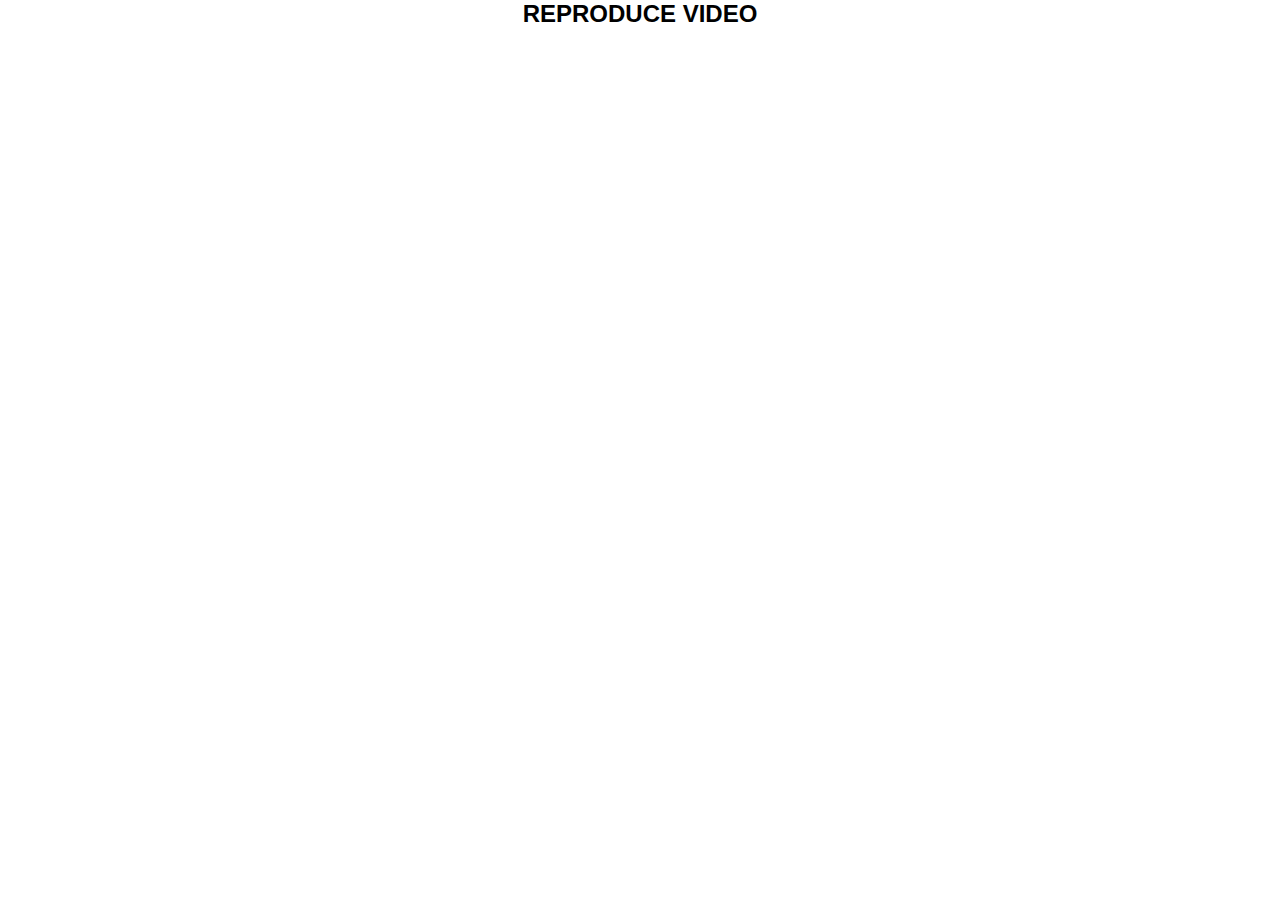
==== index.html @ 837e49a3 "2 channel" ====
<!doctype html>
<html>
<head>
<meta charset="utf-8">
<title>Untitled Page</title>
<meta name="generator" content="WYSIWYG Web Builder 15 - http://www.wysiwygwebbuilder.com">
<meta name="viewport" content="width=device-width, initial-scale=1.0">
<link href="Untitled1.css" rel="stylesheet">
<link href="index.css" rel="stylesheet">
</head>
<body>
<div id="wb_LayoutGrid2">
<div id="LayoutGrid2">
<div class="row">
<div class="col-1">
<div id="wb_Text1">
<span id="wb_uid0"><strong>REPRODUCE VIDEO</strong></span>
</div>
</div>
</div>
</div>
</div>
<div id="wb_LayoutGrid1">
<div id="LayoutGrid1">
<div class="row">
<div class="col-1">
<div id="Html2">
<iframe scrolling="no" marginwidth="0" marginheight="0" frameborder="0" allowfullscreen width="650" height="400" src="//adictosalatele.com/TV/latinos/discoverysciencie/"></iframe></div>
</div>
<div class="col-2">
<iframe scrolling="no" marginwidth="0" marginheight="0" frameborder="0" allowfullscreen width="650" height="400" src="//adictosalatele.com/TV/espana/national-geographic/"></iframe>
</div>
</div>
</div>
</div>
</body>
</html>
---- index.css ----
body
{
   background-color: #FFFFFF;
   color: #000000;
   font-family: Arial;
   font-weight: normal;
   font-size: 13px;
   line-height: 1.1875;
   margin: 0;
   padding: 0;
}
#wb_Text1 
{
   background-color: transparent;
   background-image: none;
   border: 0px solid #000000;
   padding: 0;
   margin: 0;
   text-align: center;
}
#wb_Text1 div
{
   text-align: center;
}
#wb_LayoutGrid2
{
   clear: both;
   position: relative;
   table-layout: fixed;
   display: table;
   text-align: center;
   width: 100%;
   background-color: transparent;
   background-image: none;
   border: 0px solid #CCCCCC;
   box-sizing: border-box;
   margin: 0;
}
#LayoutGrid2
{
   box-sizing: border-box;
   padding: 0px 15px 0px 15px;
   margin-right: auto;
   margin-left: auto;
}
#LayoutGrid2 > .row
{
   margin-right: -15px;
   margin-left: -15px;
}
#LayoutGrid2 > .row > .col-1
{
   box-sizing: border-box;
   font-size: 0px;
   min-height: 1px;
   padding-right: 15px;
   padding-left: 15px;
   position: relative;
}
#LayoutGrid2 > .row > .col-1
{
   float: left;
}
#LayoutGrid2 > .row > .col-1
{
   background-color: transparent;
   background-image: none;
   border: 0px solid #FFFFFF;
   width: 100%;
   text-align: center;
}
#LayoutGrid2:before,
#LayoutGrid2:after,
#LayoutGrid2 .row:before,
#LayoutGrid2 .row:after
{
   display: table;
   content: " ";
}
#LayoutGrid2:after,
#LayoutGrid2 .row:after
{
   clear: both;
}
@media (max-width: 480px)
{
#LayoutGrid2 > .row > .col-1
{
   float: none;
   width: 100% !important;
}
}
#wb_LayoutGrid1
{
   clear: both;
   position: relative;
   table-layout: fixed;
   display: table;
   text-align: center;
   width: 100%;
   background-color: transparent;
   background-image: none;
   border: 0px solid #CCCCCC;
   box-sizing: border-box;
   margin: 0;
}
#LayoutGrid1
{
   box-sizing: border-box;
   padding: 0px 15px 0px 15px;
   margin-right: auto;
   margin-left: auto;
}
#LayoutGrid1 > .row
{
   margin-right: -15px;
   margin-left: -15px;
}
#LayoutGrid1 > .row > .col-1, #LayoutGrid1 > .row > .col-2
{
   box-sizing: border-box;
   font-size: 0px;
   min-height: 1px;
   padding-right: 15px;
   padding-left: 15px;
   position: relative;
}
#LayoutGrid1 > .row > .col-1, #LayoutGrid1 > .row > .col-2
{
   float: left;
}
#LayoutGrid1 > .row > .col-1
{
   background-color: transparent;
   background-image: none;
   border: 0px solid #FFFFFF;
   width: 50%;
   text-align: center;
}
#LayoutGrid1 > .row > .col-2
{
   background-color: transparent;
   background-image: none;
   border: 0px solid #FFFFFF;
   width: 50%;
   text-align: center;
}
#LayoutGrid1:before,
#LayoutGrid1:after,
#LayoutGrid1 .row:before,
#LayoutGrid1 .row:after
{
   display: table;
   content: " ";
}
#LayoutGrid1:after,
#LayoutGrid1 .row:after
{
   clear: both;
}
@media (max-width: 480px)
{
#LayoutGrid1 > .row > .col-1, #LayoutGrid1 > .row > .col-2
{
   float: none;
   width: 100% !important;
}
}
#wb_uid0
{
   color: #000000;
   font-family: Arial;
   font-size: 24px;
}
#Html2
{
   display: inline-block;
   width: 455px;
   height: 280px;
   z-index: 1;
}
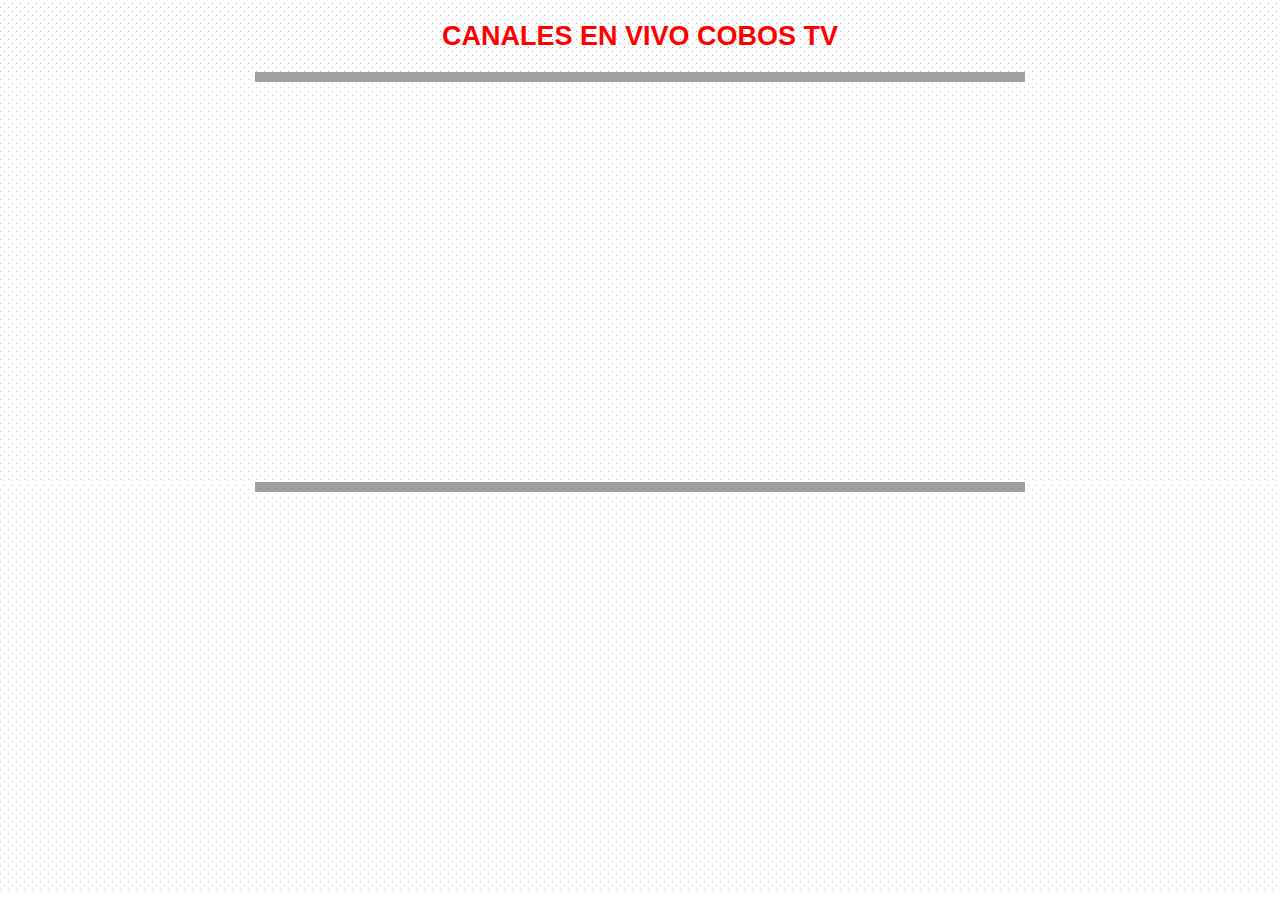
==== commit 5784947c: "MOD CHANNEL 1.1" ====
--- a/index.html
+++ b/index.html
@@ -9,12 +9,14 @@
 <link href="index.css" rel="stylesheet">
 </head>
 <body>
+<div id="container">
+</div>
 <div id="wb_LayoutGrid2">
 <div id="LayoutGrid2">
 <div class="row">
 <div class="col-1">
 <div id="wb_Text1">
-<span id="wb_uid0"><strong>REPRODUCE VIDEO</strong></span>
+<span id="wb_uid0"><strong>CANALES EN VIVO COBOS TV</strong></span>
 </div>
 </div>
 </div>
@@ -24,11 +26,20 @@
 <div id="LayoutGrid1">
 <div class="row">
 <div class="col-1">
+<hr id="Line3">
 <div id="Html2">
 <iframe scrolling="no" marginwidth="0" marginheight="0" frameborder="0" allowfullscreen width="650" height="400" src="//adictosalatele.com/TV/latinos/discoverysciencie/"></iframe></div>
 </div>
-<div class="col-2">
-<iframe scrolling="no" marginwidth="0" marginheight="0" frameborder="0" allowfullscreen width="650" height="400" src="//adictosalatele.com/TV/espana/national-geographic/"></iframe>
+</div>
+</div>
+</div>
+<div id="wb_LayoutGrid3">
+<div id="LayoutGrid3">
+<div class="row">
+<div class="col-1">
+<hr id="Line4">
+<div id="Html1">
+<iframe scrolling="no" marginwidth="0" marginheight="0" frameborder="0" allowfullscreen width="650" height="400" src="//adictosalatele.com/TV/espana/national-geographic/"></iframe></div>
 </div>
 </div>
 </div>
--- a/index.css
+++ b/index.css
@@ -1,3 +1,10 @@
+div#container
+{
+   width: 970px;
+   position: relative;
+   margin: 0 auto 0 auto;
+   text-align: left;
+}
 body
 {
    background-color: #FFFFFF;
@@ -7,14 +14,14 @@
    font-size: 13px;
    line-height: 1.1875;
    margin: 0;
-   padding: 0;
+   text-align: center;
 }
 #wb_Text1 
 {
    background-color: transparent;
    background-image: none;
    border: 0px solid #000000;
-   padding: 0;
+   padding: 20px 0px 20px 0px;
    margin: 0;
    text-align: center;
 }
@@ -31,7 +38,9 @@
    text-align: center;
    width: 100%;
    background-color: transparent;
-   background-image: none;
+   background-image: url(images/index_LayoutGrid2_bkgrnd.png);
+   background-repeat: repeat;
+   background-position: left top;
    border: 0px solid #CCCCCC;
    box-sizing: border-box;
    margin: 0;
@@ -99,7 +108,9 @@
    text-align: center;
    width: 100%;
    background-color: transparent;
-   background-image: none;
+   background-image: url(images/index_LayoutGrid1_bkgrnd.png);
+   background-repeat: repeat;
+   background-position: left top;
    border: 0px solid #CCCCCC;
    box-sizing: border-box;
    margin: 0;
@@ -110,13 +121,14 @@
    padding: 0px 15px 0px 15px;
    margin-right: auto;
    margin-left: auto;
+   max-width: 800px;
 }
 #LayoutGrid1 > .row
 {
    margin-right: -15px;
    margin-left: -15px;
 }
-#LayoutGrid1 > .row > .col-1, #LayoutGrid1 > .row > .col-2
+#LayoutGrid1 > .row > .col-1
 {
    box-sizing: border-box;
    font-size: 0px;
@@ -125,7 +137,7 @@
    padding-left: 15px;
    position: relative;
 }
-#LayoutGrid1 > .row > .col-1, #LayoutGrid1 > .row > .col-2
+#LayoutGrid1 > .row > .col-1
 {
    float: left;
 }
@@ -134,16 +146,8 @@
    background-color: transparent;
    background-image: none;
    border: 0px solid #FFFFFF;
-   width: 50%;
-   text-align: center;
-}
-#LayoutGrid1 > .row > .col-2
-{
-   background-color: transparent;
-   background-image: none;
-   border: 0px solid #FFFFFF;
-   width: 50%;
-   text-align: center;
+   width: 100%;
+   text-align: left;
 }
 #LayoutGrid1:before,
 #LayoutGrid1:after,
@@ -160,22 +164,748 @@
 }
 @media (max-width: 480px)
 {
-#LayoutGrid1 > .row > .col-1, #LayoutGrid1 > .row > .col-2
+#LayoutGrid1 > .row > .col-1
 {
    float: none;
    width: 100% !important;
 }
 }
+#wb_LayoutGrid3
+{
+   clear: both;
+   position: relative;
+   table-layout: fixed;
+   display: table;
+   text-align: center;
+   width: 100%;
+   background-color: transparent;
+   background-image: url(images/index_LayoutGrid3_bkgrnd.png);
+   background-repeat: repeat;
+   background-position: left top;
+   border: 0px solid #CCCCCC;
+   box-sizing: border-box;
+   margin: 0;
+}
+#LayoutGrid3
+{
+   box-sizing: border-box;
+   padding: 0px 15px 0px 15px;
+   margin-right: auto;
+   margin-left: auto;
+   max-width: 800px;
+}
+#LayoutGrid3 > .row
+{
+   margin-right: -15px;
+   margin-left: -15px;
+}
+#LayoutGrid3 > .row > .col-1
+{
+   box-sizing: border-box;
+   font-size: 0px;
+   min-height: 1px;
+   padding-right: 15px;
+   padding-left: 15px;
+   position: relative;
+}
+#LayoutGrid3 > .row > .col-1
+{
+   float: left;
+}
+#LayoutGrid3 > .row > .col-1
+{
+   background-color: transparent;
+   background-image: none;
+   border: 0px solid #FFFFFF;
+   width: 100%;
+   text-align: left;
+}
+#LayoutGrid3:before,
+#LayoutGrid3:after,
+#LayoutGrid3 .row:before,
+#LayoutGrid3 .row:after
+{
+   display: table;
+   content: " ";
+}
+#LayoutGrid3:after,
+#LayoutGrid3 .row:after
+{
+   clear: both;
+}
+@media (max-width: 480px)
+{
+#LayoutGrid3 > .row > .col-1
+{
+   float: none;
+   width: 100% !important;
+}
+}
+#wb_Text2 
+{
+   background-color: transparent;
+   background-image: none;
+   border: 0px solid #000000;
+   padding: 30px 30px 30px 30px;
+   margin: 0;
+   text-align: center;
+}
+#wb_Text2 div
+{
+   text-align: center;
+}
+#wb_Text3 
+{
+   background-color: transparent;
+   background-image: none;
+   border: 0px solid #000000;
+   padding: 30px 30px 30px 30px;
+   margin: 0;
+   text-align: center;
+}
+#wb_Text3 div
+{
+   text-align: center;
+}
+#wb_Image1
+{
+   margin: 0;
+   vertical-align: top;
+}
+#Image1
+{
+   border: 0px solid #000000;
+   padding: 0;
+   display: inline-block;
+   width: 163px;
+   height: 163px;
+   vertical-align: top;
+}
+#wb_Image2
+{
+   margin: 0;
+   vertical-align: top;
+}
+#Image2
+{
+   border: 0px solid #000000;
+   padding: 0;
+   display: inline-block;
+   width: 195px;
+   height: 195px;
+   vertical-align: top;
+}
+#Line1
+{
+   border-color: #A0A0A0;
+   border-style: solid;
+   border-bottom-width: 10px;
+   border-top: 0px;
+   border-left: 0px;
+   border-right: 0px;
+   height: 0 !important;
+   line-height: 0px !important;
+   margin: 0;
+   padding: 0;
+}
+#Line2
+{
+   border-color: #A0A0A0;
+   border-style: solid;
+   border-bottom-width: 10px;
+   border-top: 0px;
+   border-left: 0px;
+   border-right: 0px;
+   height: 0 !important;
+   line-height: 0px !important;
+   margin: 0;
+   padding: 0;
+}
+#Line3
+{
+   border-color: #A0A0A0;
+   border-style: solid;
+   border-bottom-width: 10px;
+   border-top: 0px;
+   border-left: 0px;
+   border-right: 0px;
+   height: 0 !important;
+   line-height: 0px !important;
+   margin: 0;
+   padding: 0;
+}
+#Line4
+{
+   border-color: #A0A0A0;
+   border-style: solid;
+   border-bottom-width: 10px;
+   border-top: 0px;
+   border-left: 0px;
+   border-right: 0px;
+   height: 0 !important;
+   line-height: 0px !important;
+   margin: 0;
+   padding: 0;
+}
+#Html1
+{
+   display: inline-block;
+   width: 455px;
+   height: 273px;
+   z-index: 4;
+}
+#Line4
+{
+   display: block;
+   width: 100%;
+   z-index: 3;
+}
 #wb_uid0
 {
-   color: #000000;
+   color: #FF0000;
    font-family: Arial;
-   font-size: 24px;
+   font-size: 27px;
+}
+#Line3
+{
+   display: block;
+   width: 100%;
+   z-index: 1;
 }
 #Html2
 {
    display: inline-block;
    width: 455px;
    height: 280px;
-   z-index: 1;
-}
+   z-index: 2;
+}
+@media only screen and (min-width: 800px) and (max-width: 969px)
+{
+div#container
+{
+   width: 1108px;
+}
+body
+{
+   background-color: #FFFFFF;
+   background-image: none;
+}
+#Html1
+{
+   width: 190px;
+   height: 205px;
+   visibility: visible;
+   display: inline-block;
+}
+#wb_Text1
+{
+   visibility: visible;
+   display: block;
+   background-color: transparent;
+   background-image: none;
+}
+#wb_Text1
+{
+   margin: 0;
+   padding: 20px 0px 20px 0px;
+}
+#Html2
+{
+   width: 190px;
+   height: 210px;
+   visibility: visible;
+   display: inline-block;
+}
+#wb_LayoutGrid2
+{
+   visibility: visible;
+   display: table;
+   font-size: 13px;
+   font-family: Arial;
+   font-weight: normal;
+   font-style: normal;
+   text-decoration: none;
+   background-color: transparent;
+   background-image: url(images/index_LayoutGrid2_bkgrnd800.png);
+   background-repeat: repeat;
+   background-position: left top;
+}
+#wb_LayoutGrid2
+{
+   margin-top: 0px;
+   margin-bottom: 0px;
+}
+#LayoutGrid2
+{
+   padding: 0px 15px 0px 15px;
+}
+#LayoutGrid2 .row
+{
+   margin-right: -15px;
+   margin-left: -15px;
+}
+#LayoutGrid2 > .row > .col-1
+{
+   padding-right: 15px;
+   padding-left: 15px;
+}
+#LayoutGrid2 > .row > .col-1
+{
+   display: block;
+   width: 100%;
+   border: 0px solid #FFFFFF;
+   border-radius: 0px;
+   text-align: center;
+}
+#wb_LayoutGrid1
+{
+   visibility: visible;
+   display: table;
+   font-size: 13px;
+   font-family: Arial;
+   font-weight: normal;
+   font-style: normal;
+   text-decoration: none;
+   background-color: transparent;
+   background-image: url(images/index_LayoutGrid1_bkgrnd800.png);
+   background-repeat: repeat;
+   background-position: left top;
+}
+#wb_LayoutGrid1
+{
+   margin-top: 0px;
+   margin-bottom: 0px;
+}
+#LayoutGrid1
+{
+   padding: 0px 15px 0px 15px;
+}
+#LayoutGrid1 .row
+{
+   margin-right: -15px;
+   margin-left: -15px;
+}
+#LayoutGrid1 > .row > .col-1
+{
+   padding-right: 15px;
+   padding-left: 15px;
+}
+#LayoutGrid1 > .row > .col-1
+{
+   display: block;
+   width: 100%;
+   border: 0px solid #FFFFFF;
+   border-radius: 0px;
+   text-align: center;
+}
+#wb_LayoutGrid3
+{
+   visibility: visible;
+   display: table;
+   font-size: 13px;
+   font-family: Arial;
+   font-weight: normal;
+   font-style: normal;
+   text-decoration: none;
+   background-color: transparent;
+   background-image: url(images/index_LayoutGrid3_bkgrnd800.png);
+   background-repeat: repeat;
+   background-position: left top;
+}
+#wb_LayoutGrid3
+{
+   margin-top: 0px;
+   margin-bottom: 0px;
+}
+#LayoutGrid3
+{
+   padding: 0px 15px 0px 15px;
+}
+#LayoutGrid3 .row
+{
+   margin-right: -15px;
+   margin-left: -15px;
+}
+#LayoutGrid3 > .row > .col-1
+{
+   padding-right: 15px;
+   padding-left: 15px;
+}
+#LayoutGrid3 > .row > .col-1
+{
+   display: block;
+   width: 100%;
+   border: 0px solid #FFFFFF;
+   border-radius: 0px;
+   text-align: center;
+}
+#wb_Text2
+{
+   visibility: visible;
+   display: block;
+   background-color: transparent;
+   background-image: none;
+}
+#wb_Text2
+{
+   margin: 0;
+   padding: 30px 30px 30px 30px;
+}
+#wb_Text3
+{
+   visibility: visible;
+   display: block;
+   background-color: transparent;
+   background-image: none;
+}
+#wb_Text3
+{
+   margin: 0;
+   padding: 30px 30px 30px 30px;
+}
+#wb_Image1
+{
+   width: 164px;
+   height: 164px;
+   visibility: visible;
+   display: inline-block;
+   margin: 0;
+   padding: 0;
+}
+#Image1
+{
+   width: 164px;
+   height: 164px;
+}
+#wb_Image2
+{
+   width: 160px;
+   height: 160px;
+   visibility: visible;
+   display: inline-block;
+   margin: 0;
+   padding: 0;
+}
+#Image2
+{
+   width: 160px;
+   height: 160px;
+}
+#Line1
+{
+   width: 100%;
+   height: 8px;
+   visibility: visible;
+   display: block;
+   margin: 0;
+}
+#Line1
+{
+   border-color: #A0A0A0;
+   border-bottom-width: 8px;
+}
+#Line2
+{
+   width: 100%;
+   height: 8px;
+   visibility: visible;
+   display: block;
+   margin: 0;
+}
+#Line2
+{
+   border-color: #A0A0A0;
+   border-bottom-width: 8px;
+}
+#Line3
+{
+   width: 100%;
+   height: 8px;
+   visibility: visible;
+   display: block;
+   margin: 0;
+}
+#Line3
+{
+   border-color: #A0A0A0;
+   border-bottom-width: 8px;
+}
+#Line4
+{
+   width: 100%;
+   height: 8px;
+   visibility: visible;
+   display: block;
+   margin: 0;
+}
+#Line4
+{
+   border-color: #A0A0A0;
+   border-bottom-width: 8px;
+}
+}
+@media only screen and (max-width: 799px)
+{
+div#container
+{
+   width: 320px;
+}
+body
+{
+   background-color: #FFFFFF;
+   background-image: none;
+}
+#Html1
+{
+   width: 40px;
+   height: 44px;
+   visibility: visible;
+   display: inline-block;
+}
+#wb_Text1
+{
+   visibility: visible;
+   display: block;
+   background-color: transparent;
+   background-image: none;
+}
+#wb_Text1
+{
+   margin: 0;
+   padding: 20px 0px 20px 0px;
+}
+#Html2
+{
+   width: 40px;
+   height: 46px;
+   visibility: visible;
+   display: inline-block;
+}
+#wb_LayoutGrid2
+{
+   visibility: visible;
+   display: table;
+   font-size: 13px;
+   font-family: Arial;
+   font-weight: normal;
+   font-style: normal;
+   text-decoration: none;
+   background-color: transparent;
+   background-image: url(images/index_LayoutGrid2_bkgrnd320.png);
+   background-repeat: repeat;
+   background-position: left top;
+}
+#wb_LayoutGrid2
+{
+   margin-top: 0px;
+   margin-bottom: 0px;
+}
+#LayoutGrid2
+{
+   padding: 0px 15px 0px 15px;
+}
+#LayoutGrid2 .row
+{
+   margin-right: -15px;
+   margin-left: -15px;
+}
+#LayoutGrid2 > .row > .col-1
+{
+   padding-right: 15px;
+   padding-left: 15px;
+}
+#LayoutGrid2 > .row > .col-1
+{
+   display: block;
+   width: 100%;
+   border: 0px solid #FFFFFF;
+   border-radius: 0px;
+   text-align: center;
+}
+#wb_LayoutGrid1
+{
+   visibility: visible;
+   display: table;
+   font-size: 13px;
+   font-family: Arial;
+   font-weight: normal;
+   font-style: normal;
+   text-decoration: none;
+   background-color: transparent;
+   background-image: url(images/index_LayoutGrid1_bkgrnd320.png);
+   background-repeat: repeat;
+   background-position: left top;
+}
+#wb_LayoutGrid1
+{
+   margin-top: 0px;
+   margin-bottom: 0px;
+}
+#LayoutGrid1
+{
+   padding: 0px 15px 0px 15px;
+}
+#LayoutGrid1 .row
+{
+   margin-right: -15px;
+   margin-left: -15px;
+}
+#LayoutGrid1 > .row > .col-1
+{
+   padding-right: 15px;
+   padding-left: 15px;
+}
+#LayoutGrid1 > .row > .col-1
+{
+   display: block;
+   width: 100%;
+   border: 0px solid #FFFFFF;
+   border-radius: 0px;
+   text-align: center;
+}
+#wb_LayoutGrid3
+{
+   visibility: visible;
+   display: table;
+   font-size: 13px;
+   font-family: Arial;
+   font-weight: normal;
+   font-style: normal;
+   text-decoration: none;
+   background-color: transparent;
+   background-image: url(images/index_LayoutGrid3_bkgrnd320.png);
+   background-repeat: repeat;
+   background-position: left top;
+}
+#wb_LayoutGrid3
+{
+   margin-top: 0px;
+   margin-bottom: 0px;
+}
+#LayoutGrid3
+{
+   padding: 0px 15px 0px 15px;
+}
+#LayoutGrid3 .row
+{
+   margin-right: -15px;
+   margin-left: -15px;
+}
+#LayoutGrid3 > .row > .col-1
+{
+   padding-right: 15px;
+   padding-left: 15px;
+}
+#LayoutGrid3 > .row > .col-1
+{
+   display: block;
+   width: 100%;
+   border: 0px solid #FFFFFF;
+   border-radius: 0px;
+   text-align: center;
+}
+#wb_Text2
+{
+   visibility: visible;
+   display: block;
+   background-color: transparent;
+   background-image: none;
+}
+#wb_Text2
+{
+   margin: 0;
+   padding: 30px 30px 30px 30px;
+}
+#wb_Text3
+{
+   visibility: visible;
+   display: block;
+   background-color: transparent;
+   background-image: none;
+}
+#wb_Text3
+{
+   margin: 0;
+   padding: 30px 30px 30px 30px;
+}
+#wb_Image1
+{
+   width: 47px;
+   height: 47px;
+   visibility: visible;
+   display: inline-block;
+   margin: 0;
+   padding: 0;
+}
+#Image1
+{
+   width: 47px;
+   height: 47px;
+}
+#wb_Image2
+{
+   width: 46px;
+   height: 46px;
+   visibility: visible;
+   display: inline-block;
+   margin: 0;
+   padding: 0;
+}
+#Image2
+{
+   width: 46px;
+   height: 46px;
+}
+#Line1
+{
+   width: 100%;
+   height: 2px;
+   visibility: visible;
+   display: block;
+   margin: 0;
+}
+#Line1
+{
+   border-color: #A0A0A0;
+   border-bottom-width: 2px;
+}
+#Line2
+{
+   width: 100%;
+   height: 2px;
+   visibility: visible;
+   display: block;
+   margin: 0;
+}
+#Line2
+{
+   border-color: #A0A0A0;
+   border-bottom-width: 2px;
+}
+#Line3
+{
+   width: 100%;
+   height: 2px;
+   visibility: visible;
+   display: block;
+   margin: 0;
+}
+#Line3
+{
+   border-color: #A0A0A0;
+   border-bottom-width: 2px;
+}
+#Line4
+{
+   width: 100%;
+   height: 2px;
+   visibility: visible;
+   display: block;
+   margin: 0;
+}
+#Line4
+{
+   border-color: #A0A0A0;
+   border-bottom-width: 2px;
+}
+}
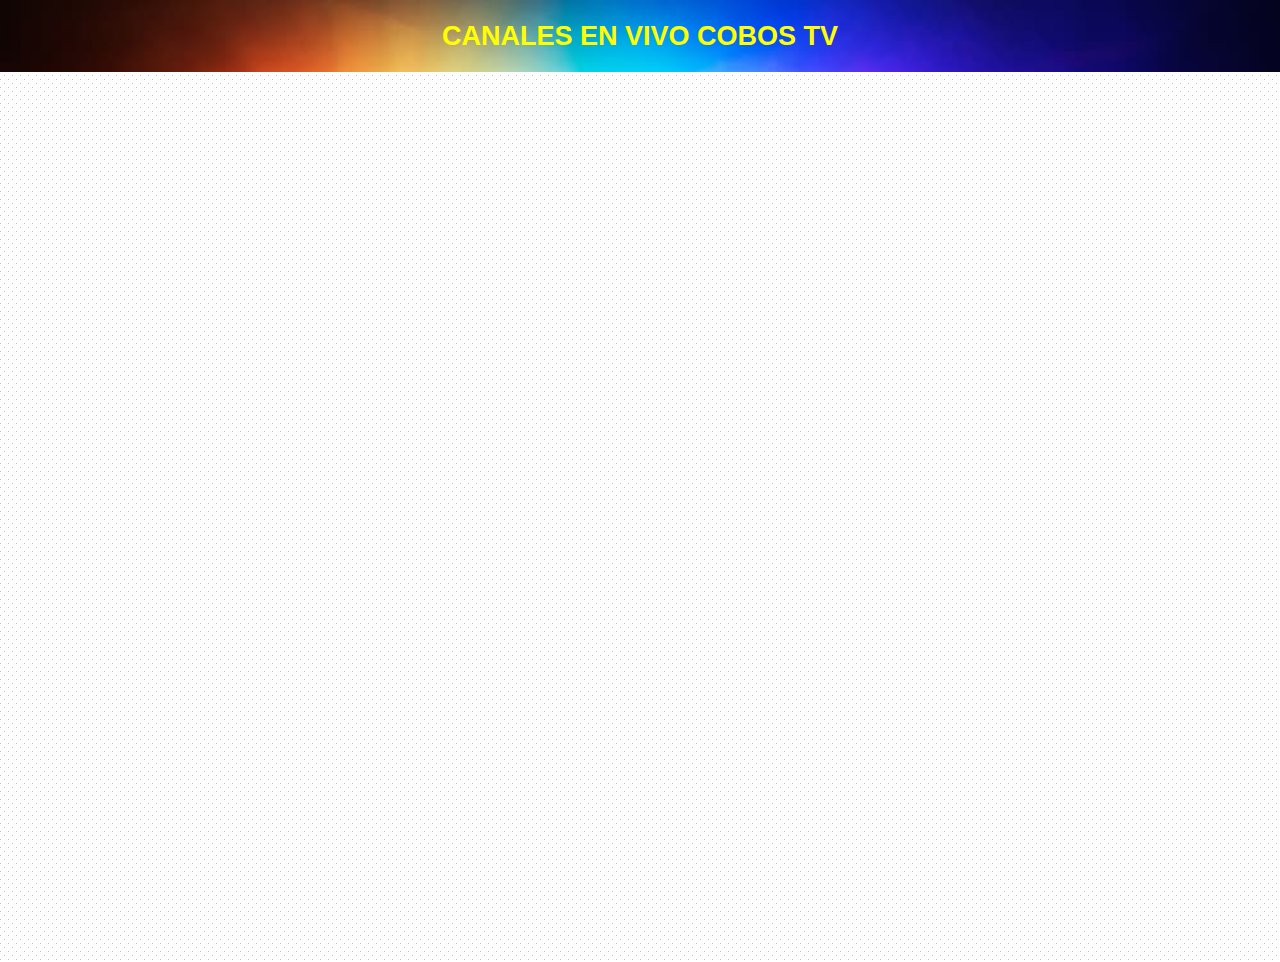
==== commit 2869ab4c: "logon 1.1.2" ====
--- a/index.html
+++ b/index.html
@@ -2,15 +2,13 @@
 <html>
 <head>
 <meta charset="utf-8">
-<title>Untitled Page</title>
+<title>COBOS TV</title>
 <meta name="generator" content="WYSIWYG Web Builder 15 - http://www.wysiwygwebbuilder.com">
 <meta name="viewport" content="width=device-width, initial-scale=1.0">
 <link href="Untitled1.css" rel="stylesheet">
 <link href="index.css" rel="stylesheet">
 </head>
 <body>
-<div id="container">
-</div>
 <div id="wb_LayoutGrid2">
 <div id="LayoutGrid2">
 <div class="row">
--- a/index.css
+++ b/index.css
@@ -1,10 +1,3 @@
-div#container
-{
-   width: 970px;
-   position: relative;
-   margin: 0 auto 0 auto;
-   text-align: left;
-}
 body
 {
    background-color: #FFFFFF;
@@ -14,7 +7,7 @@
    font-size: 13px;
    line-height: 1.1875;
    margin: 0;
-   text-align: center;
+   padding: 0;
 }
 #wb_Text1 
 {
@@ -38,9 +31,11 @@
    text-align: center;
    width: 100%;
    background-color: transparent;
-   background-image: url(images/index_LayoutGrid2_bkgrnd.png);
+   background-image: url(images/gamer%201.jpg);
    background-repeat: repeat;
-   background-position: left top;
+   background-position: center top;
+   background-attachment: scroll;
+   background-size: cover;
    border: 0px solid #CCCCCC;
    box-sizing: border-box;
    margin: 0;
@@ -324,8 +319,9 @@
 #Line3
 {
    border-color: #A0A0A0;
+   border-color: rgba(160,160,160,0.00);
    border-style: solid;
-   border-bottom-width: 10px;
+   border-bottom-width: 40px;
    border-top: 0px;
    border-left: 0px;
    border-right: 0px;
@@ -337,8 +333,9 @@
 #Line4
 {
    border-color: #A0A0A0;
+   border-color: rgba(160,160,160,0.00);
    border-style: solid;
-   border-bottom-width: 10px;
+   border-bottom-width: 50px;
    border-top: 0px;
    border-left: 0px;
    border-right: 0px;
@@ -362,7 +359,7 @@
 }
 #wb_uid0
 {
-   color: #FF0000;
+   color: #FFFF00;
    font-family: Arial;
    font-size: 27px;
 }
@@ -381,10 +378,6 @@
 }
 @media only screen and (min-width: 800px) and (max-width: 969px)
 {
-div#container
-{
-   width: 1108px;
-}
 body
 {
    background-color: #FFFFFF;
@@ -426,9 +419,11 @@
    font-style: normal;
    text-decoration: none;
    background-color: transparent;
-   background-image: url(images/index_LayoutGrid2_bkgrnd800.png);
+   background-image: url(images/gamer%201.jpg);
    background-repeat: repeat;
-   background-position: left top;
+   background-position: center top !important;
+   background-attachment: scroll;
+   background-size: cover;
 }
 #wb_LayoutGrid2
 {
@@ -628,6 +623,7 @@
 #Line3
 {
    border-color: #A0A0A0;
+   border-color: rgba(160,160,160,0.00);
    border-bottom-width: 8px;
 }
 #Line4
@@ -641,15 +637,12 @@
 #Line4
 {
    border-color: #A0A0A0;
+   border-color: rgba(160,160,160,0.00);
    border-bottom-width: 8px;
 }
 }
 @media only screen and (max-width: 799px)
 {
-div#container
-{
-   width: 320px;
-}
 body
 {
    background-color: #FFFFFF;
@@ -691,9 +684,11 @@
    font-style: normal;
    text-decoration: none;
    background-color: transparent;
-   background-image: url(images/index_LayoutGrid2_bkgrnd320.png);
+   background-image: url(images/gamer%201.jpg);
    background-repeat: repeat;
-   background-position: left top;
+   background-position: center top !important;
+   background-attachment: scroll;
+   background-size: cover;
 }
 #wb_LayoutGrid2
 {
@@ -893,6 +888,7 @@
 #Line3
 {
    border-color: #A0A0A0;
+   border-color: rgba(160,160,160,0.00);
    border-bottom-width: 2px;
 }
 #Line4
@@ -906,6 +902,7 @@
 #Line4
 {
    border-color: #A0A0A0;
+   border-color: rgba(160,160,160,0.00);
    border-bottom-width: 2px;
 }
 }
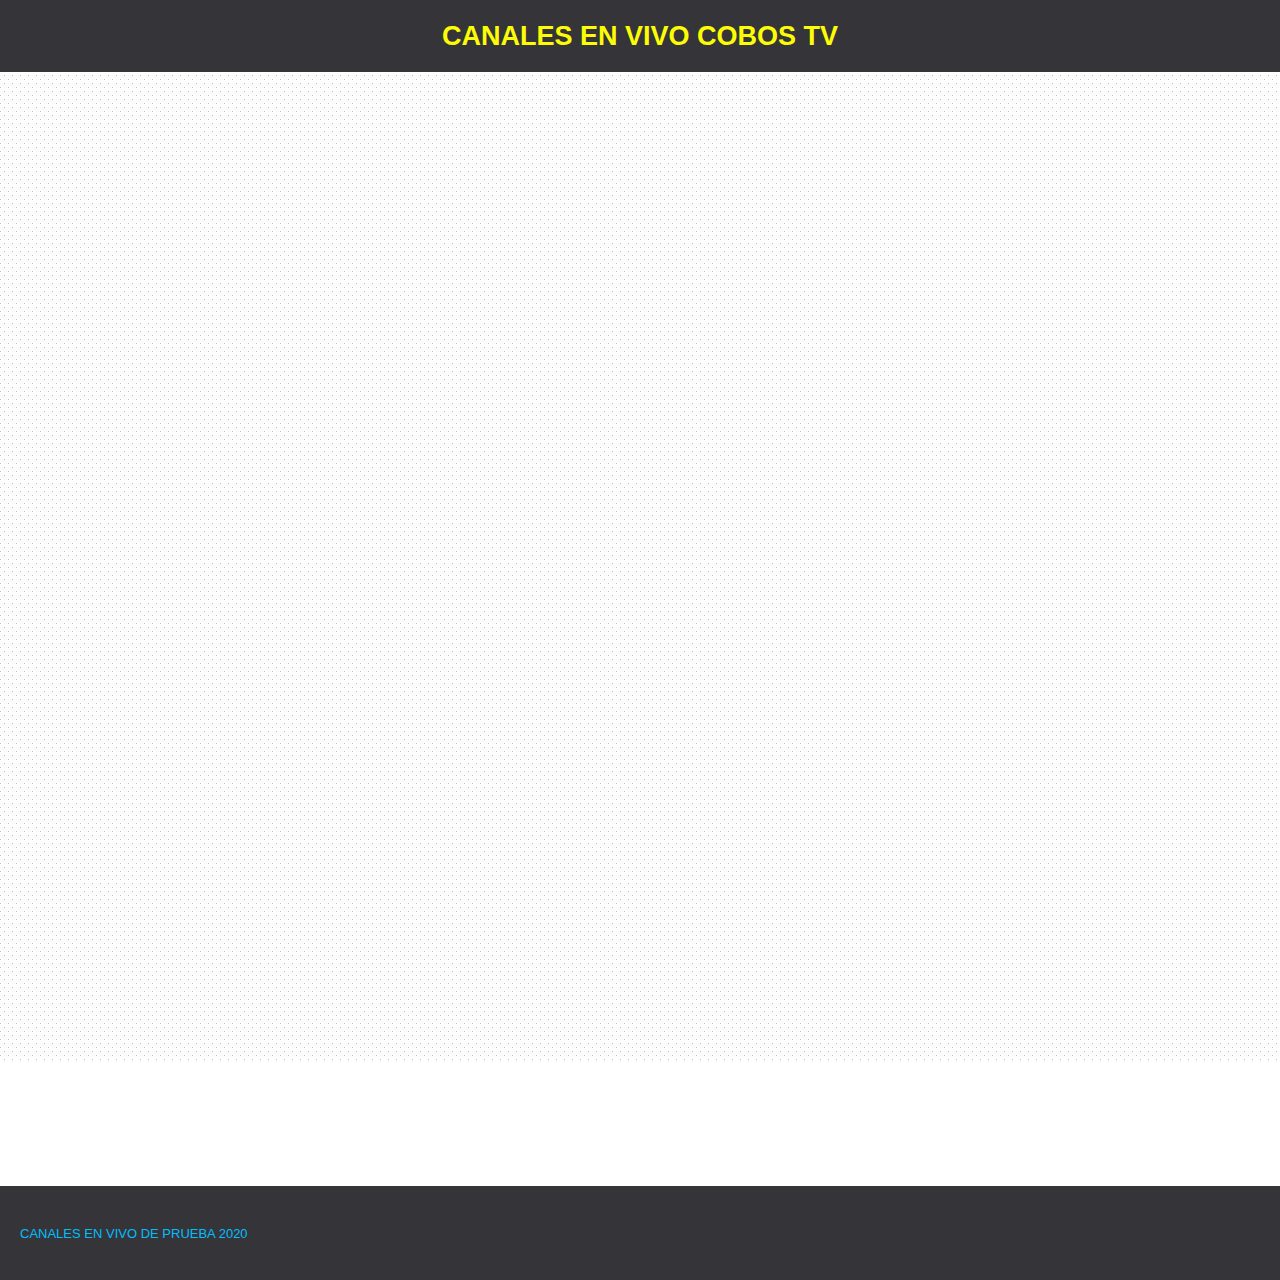
==== commit 15e181d0: "VER. 1.1" ====
--- a/index.html
+++ b/index.html
@@ -9,6 +9,8 @@
 <link href="index.css" rel="stylesheet">
 </head>
 <body>
+<div id="container">
+</div>
 <div id="wb_LayoutGrid2">
 <div id="LayoutGrid2">
 <div class="row">
@@ -38,9 +40,15 @@
 <hr id="Line4">
 <div id="Html1">
 <iframe scrolling="no" marginwidth="0" marginheight="0" frameborder="0" allowfullscreen width="650" height="400" src="//adictosalatele.com/TV/espana/national-geographic/"></iframe></div>
+<hr id="Line5">
+<hr id="Line6">
 </div>
 </div>
 </div>
 </div>
+<footer id="PageFooter1">
+<div id="wb_Text4">
+<span id="wb_uid1">CANALES EN VIVO DE PRUEBA 2020</span></div>
+</footer>
 </body>
 </html>--- a/index.css
+++ b/index.css
@@ -1,3 +1,10 @@
+div#container
+{
+   width: 800px;
+   position: relative;
+   margin: 0 auto 0 auto;
+   text-align: left;
+}
 body
 {
    background-color: #FFFFFF;
@@ -7,7 +14,7 @@
    font-size: 13px;
    line-height: 1.1875;
    margin: 0;
-   padding: 0;
+   text-align: center;
 }
 #wb_Text1 
 {
@@ -30,12 +37,8 @@
    display: table;
    text-align: center;
    width: 100%;
-   background-color: transparent;
-   background-image: url(images/gamer%201.jpg);
-   background-repeat: repeat;
-   background-position: center top;
-   background-attachment: scroll;
-   background-size: cover;
+   background-color: #353539;
+   background-image: none;
    border: 0px solid #CCCCCC;
    box-sizing: border-box;
    margin: 0;
@@ -344,18 +347,92 @@
    margin: 0;
    padding: 0;
 }
+#Line5
+{
+   border-color: #A0A0A0;
+   border-color: rgba(160,160,160,0.00);
+   border-style: solid;
+   border-bottom-width: 50px;
+   border-top: 0px;
+   border-left: 0px;
+   border-right: 0px;
+   height: 0 !important;
+   line-height: 0px !important;
+   margin: 0;
+   padding: 0;
+}
+#Line6
+{
+   border-color: #A0A0A0;
+   border-color: rgba(160,160,160,0.00);
+   border-style: solid;
+   border-bottom-width: 50px;
+   border-top: 0px;
+   border-left: 0px;
+   border-right: 0px;
+   height: 0 !important;
+   line-height: 0px !important;
+   margin: 0;
+   padding: 0;
+}
+#wb_Text4 
+{
+   background-color: transparent;
+   background-image: none;
+   border: 0px solid #000000;
+   padding: 0;
+   margin: 0;
+   text-align: left;
+}
+#wb_Text4 div
+{
+   text-align: left;
+}
+#PageFooter1
+{
+   background-color: #353539;
+   background-image: none;
+   box-sizing: border-box;
+}
+#Line5
+{
+   display: block;
+   width: 100%;
+   z-index: 5;
+}
 #Html1
 {
    display: inline-block;
-   width: 455px;
+   width: 625px;
    height: 273px;
    z-index: 4;
 }
+#wb_Text4
+{
+   position: absolute;
+   left: 20px;
+   top: 40px;
+   width: 278px;
+   height: 15px;
+   z-index: 7;
+}
 #Line4
 {
    display: block;
    width: 100%;
    z-index: 3;
+}
+#wb_uid1
+{
+   color: #00BFFF;
+   font-family: Arial;
+   font-size: 13px;
+}
+#Line6
+{
+   display: block;
+   width: 100%;
+   z-index: 6;
 }
 #wb_uid0
 {
@@ -363,6 +440,17 @@
    font-family: Arial;
    font-size: 27px;
 }
+#PageFooter1
+{
+   position: absolute;
+   overflow: hidden;
+   text-align: left;
+   left: 0px;
+   top: 1186px;
+   width: 100%;
+   height: 94px;
+   z-index: 8;
+}
 #Line3
 {
    display: block;
@@ -372,537 +460,7 @@
 #Html2
 {
    display: inline-block;
-   width: 455px;
+   width: 625px;
    height: 280px;
    z-index: 2;
 }
-@media only screen and (min-width: 800px) and (max-width: 969px)
-{
-body
-{
-   background-color: #FFFFFF;
-   background-image: none;
-}
-#Html1
-{
-   width: 190px;
-   height: 205px;
-   visibility: visible;
-   display: inline-block;
-}
-#wb_Text1
-{
-   visibility: visible;
-   display: block;
-   background-color: transparent;
-   background-image: none;
-}
-#wb_Text1
-{
-   margin: 0;
-   padding: 20px 0px 20px 0px;
-}
-#Html2
-{
-   width: 190px;
-   height: 210px;
-   visibility: visible;
-   display: inline-block;
-}
-#wb_LayoutGrid2
-{
-   visibility: visible;
-   display: table;
-   font-size: 13px;
-   font-family: Arial;
-   font-weight: normal;
-   font-style: normal;
-   text-decoration: none;
-   background-color: transparent;
-   background-image: url(images/gamer%201.jpg);
-   background-repeat: repeat;
-   background-position: center top !important;
-   background-attachment: scroll;
-   background-size: cover;
-}
-#wb_LayoutGrid2
-{
-   margin-top: 0px;
-   margin-bottom: 0px;
-}
-#LayoutGrid2
-{
-   padding: 0px 15px 0px 15px;
-}
-#LayoutGrid2 .row
-{
-   margin-right: -15px;
-   margin-left: -15px;
-}
-#LayoutGrid2 > .row > .col-1
-{
-   padding-right: 15px;
-   padding-left: 15px;
-}
-#LayoutGrid2 > .row > .col-1
-{
-   display: block;
-   width: 100%;
-   border: 0px solid #FFFFFF;
-   border-radius: 0px;
-   text-align: center;
-}
-#wb_LayoutGrid1
-{
-   visibility: visible;
-   display: table;
-   font-size: 13px;
-   font-family: Arial;
-   font-weight: normal;
-   font-style: normal;
-   text-decoration: none;
-   background-color: transparent;
-   background-image: url(images/index_LayoutGrid1_bkgrnd800.png);
-   background-repeat: repeat;
-   background-position: left top;
-}
-#wb_LayoutGrid1
-{
-   margin-top: 0px;
-   margin-bottom: 0px;
-}
-#LayoutGrid1
-{
-   padding: 0px 15px 0px 15px;
-}
-#LayoutGrid1 .row
-{
-   margin-right: -15px;
-   margin-left: -15px;
-}
-#LayoutGrid1 > .row > .col-1
-{
-   padding-right: 15px;
-   padding-left: 15px;
-}
-#LayoutGrid1 > .row > .col-1
-{
-   display: block;
-   width: 100%;
-   border: 0px solid #FFFFFF;
-   border-radius: 0px;
-   text-align: center;
-}
-#wb_LayoutGrid3
-{
-   visibility: visible;
-   display: table;
-   font-size: 13px;
-   font-family: Arial;
-   font-weight: normal;
-   font-style: normal;
-   text-decoration: none;
-   background-color: transparent;
-   background-image: url(images/index_LayoutGrid3_bkgrnd800.png);
-   background-repeat: repeat;
-   background-position: left top;
-}
-#wb_LayoutGrid3
-{
-   margin-top: 0px;
-   margin-bottom: 0px;
-}
-#LayoutGrid3
-{
-   padding: 0px 15px 0px 15px;
-}
-#LayoutGrid3 .row
-{
-   margin-right: -15px;
-   margin-left: -15px;
-}
-#LayoutGrid3 > .row > .col-1
-{
-   padding-right: 15px;
-   padding-left: 15px;
-}
-#LayoutGrid3 > .row > .col-1
-{
-   display: block;
-   width: 100%;
-   border: 0px solid #FFFFFF;
-   border-radius: 0px;
-   text-align: center;
-}
-#wb_Text2
-{
-   visibility: visible;
-   display: block;
-   background-color: transparent;
-   background-image: none;
-}
-#wb_Text2
-{
-   margin: 0;
-   padding: 30px 30px 30px 30px;
-}
-#wb_Text3
-{
-   visibility: visible;
-   display: block;
-   background-color: transparent;
-   background-image: none;
-}
-#wb_Text3
-{
-   margin: 0;
-   padding: 30px 30px 30px 30px;
-}
-#wb_Image1
-{
-   width: 164px;
-   height: 164px;
-   visibility: visible;
-   display: inline-block;
-   margin: 0;
-   padding: 0;
-}
-#Image1
-{
-   width: 164px;
-   height: 164px;
-}
-#wb_Image2
-{
-   width: 160px;
-   height: 160px;
-   visibility: visible;
-   display: inline-block;
-   margin: 0;
-   padding: 0;
-}
-#Image2
-{
-   width: 160px;
-   height: 160px;
-}
-#Line1
-{
-   width: 100%;
-   height: 8px;
-   visibility: visible;
-   display: block;
-   margin: 0;
-}
-#Line1
-{
-   border-color: #A0A0A0;
-   border-bottom-width: 8px;
-}
-#Line2
-{
-   width: 100%;
-   height: 8px;
-   visibility: visible;
-   display: block;
-   margin: 0;
-}
-#Line2
-{
-   border-color: #A0A0A0;
-   border-bottom-width: 8px;
-}
-#Line3
-{
-   width: 100%;
-   height: 8px;
-   visibility: visible;
-   display: block;
-   margin: 0;
-}
-#Line3
-{
-   border-color: #A0A0A0;
-   border-color: rgba(160,160,160,0.00);
-   border-bottom-width: 8px;
-}
-#Line4
-{
-   width: 100%;
-   height: 8px;
-   visibility: visible;
-   display: block;
-   margin: 0;
-}
-#Line4
-{
-   border-color: #A0A0A0;
-   border-color: rgba(160,160,160,0.00);
-   border-bottom-width: 8px;
-}
-}
-@media only screen and (max-width: 799px)
-{
-body
-{
-   background-color: #FFFFFF;
-   background-image: none;
-}
-#Html1
-{
-   width: 40px;
-   height: 44px;
-   visibility: visible;
-   display: inline-block;
-}
-#wb_Text1
-{
-   visibility: visible;
-   display: block;
-   background-color: transparent;
-   background-image: none;
-}
-#wb_Text1
-{
-   margin: 0;
-   padding: 20px 0px 20px 0px;
-}
-#Html2
-{
-   width: 40px;
-   height: 46px;
-   visibility: visible;
-   display: inline-block;
-}
-#wb_LayoutGrid2
-{
-   visibility: visible;
-   display: table;
-   font-size: 13px;
-   font-family: Arial;
-   font-weight: normal;
-   font-style: normal;
-   text-decoration: none;
-   background-color: transparent;
-   background-image: url(images/gamer%201.jpg);
-   background-repeat: repeat;
-   background-position: center top !important;
-   background-attachment: scroll;
-   background-size: cover;
-}
-#wb_LayoutGrid2
-{
-   margin-top: 0px;
-   margin-bottom: 0px;
-}
-#LayoutGrid2
-{
-   padding: 0px 15px 0px 15px;
-}
-#LayoutGrid2 .row
-{
-   margin-right: -15px;
-   margin-left: -15px;
-}
-#LayoutGrid2 > .row > .col-1
-{
-   padding-right: 15px;
-   padding-left: 15px;
-}
-#LayoutGrid2 > .row > .col-1
-{
-   display: block;
-   width: 100%;
-   border: 0px solid #FFFFFF;
-   border-radius: 0px;
-   text-align: center;
-}
-#wb_LayoutGrid1
-{
-   visibility: visible;
-   display: table;
-   font-size: 13px;
-   font-family: Arial;
-   font-weight: normal;
-   font-style: normal;
-   text-decoration: none;
-   background-color: transparent;
-   background-image: url(images/index_LayoutGrid1_bkgrnd320.png);
-   background-repeat: repeat;
-   background-position: left top;
-}
-#wb_LayoutGrid1
-{
-   margin-top: 0px;
-   margin-bottom: 0px;
-}
-#LayoutGrid1
-{
-   padding: 0px 15px 0px 15px;
-}
-#LayoutGrid1 .row
-{
-   margin-right: -15px;
-   margin-left: -15px;
-}
-#LayoutGrid1 > .row > .col-1
-{
-   padding-right: 15px;
-   padding-left: 15px;
-}
-#LayoutGrid1 > .row > .col-1
-{
-   display: block;
-   width: 100%;
-   border: 0px solid #FFFFFF;
-   border-radius: 0px;
-   text-align: center;
-}
-#wb_LayoutGrid3
-{
-   visibility: visible;
-   display: table;
-   font-size: 13px;
-   font-family: Arial;
-   font-weight: normal;
-   font-style: normal;
-   text-decoration: none;
-   background-color: transparent;
-   background-image: url(images/index_LayoutGrid3_bkgrnd320.png);
-   background-repeat: repeat;
-   background-position: left top;
-}
-#wb_LayoutGrid3
-{
-   margin-top: 0px;
-   margin-bottom: 0px;
-}
-#LayoutGrid3
-{
-   padding: 0px 15px 0px 15px;
-}
-#LayoutGrid3 .row
-{
-   margin-right: -15px;
-   margin-left: -15px;
-}
-#LayoutGrid3 > .row > .col-1
-{
-   padding-right: 15px;
-   padding-left: 15px;
-}
-#LayoutGrid3 > .row > .col-1
-{
-   display: block;
-   width: 100%;
-   border: 0px solid #FFFFFF;
-   border-radius: 0px;
-   text-align: center;
-}
-#wb_Text2
-{
-   visibility: visible;
-   display: block;
-   background-color: transparent;
-   background-image: none;
-}
-#wb_Text2
-{
-   margin: 0;
-   padding: 30px 30px 30px 30px;
-}
-#wb_Text3
-{
-   visibility: visible;
-   display: block;
-   background-color: transparent;
-   background-image: none;
-}
-#wb_Text3
-{
-   margin: 0;
-   padding: 30px 30px 30px 30px;
-}
-#wb_Image1
-{
-   width: 47px;
-   height: 47px;
-   visibility: visible;
-   display: inline-block;
-   margin: 0;
-   padding: 0;
-}
-#Image1
-{
-   width: 47px;
-   height: 47px;
-}
-#wb_Image2
-{
-   width: 46px;
-   height: 46px;
-   visibility: visible;
-   display: inline-block;
-   margin: 0;
-   padding: 0;
-}
-#Image2
-{
-   width: 46px;
-   height: 46px;
-}
-#Line1
-{
-   width: 100%;
-   height: 2px;
-   visibility: visible;
-   display: block;
-   margin: 0;
-}
-#Line1
-{
-   border-color: #A0A0A0;
-   border-bottom-width: 2px;
-}
-#Line2
-{
-   width: 100%;
-   height: 2px;
-   visibility: visible;
-   display: block;
-   margin: 0;
-}
-#Line2
-{
-   border-color: #A0A0A0;
-   border-bottom-width: 2px;
-}
-#Line3
-{
-   width: 100%;
-   height: 2px;
-   visibility: visible;
-   display: block;
-   margin: 0;
-}
-#Line3
-{
-   border-color: #A0A0A0;
-   border-color: rgba(160,160,160,0.00);
-   border-bottom-width: 2px;
-}
-#Line4
-{
-   width: 100%;
-   height: 2px;
-   visibility: visible;
-   display: block;
-   margin: 0;
-}
-#Line4
-{
-   border-color: #A0A0A0;
-   border-color: rgba(160,160,160,0.00);
-   border-bottom-width: 2px;
-}
-}
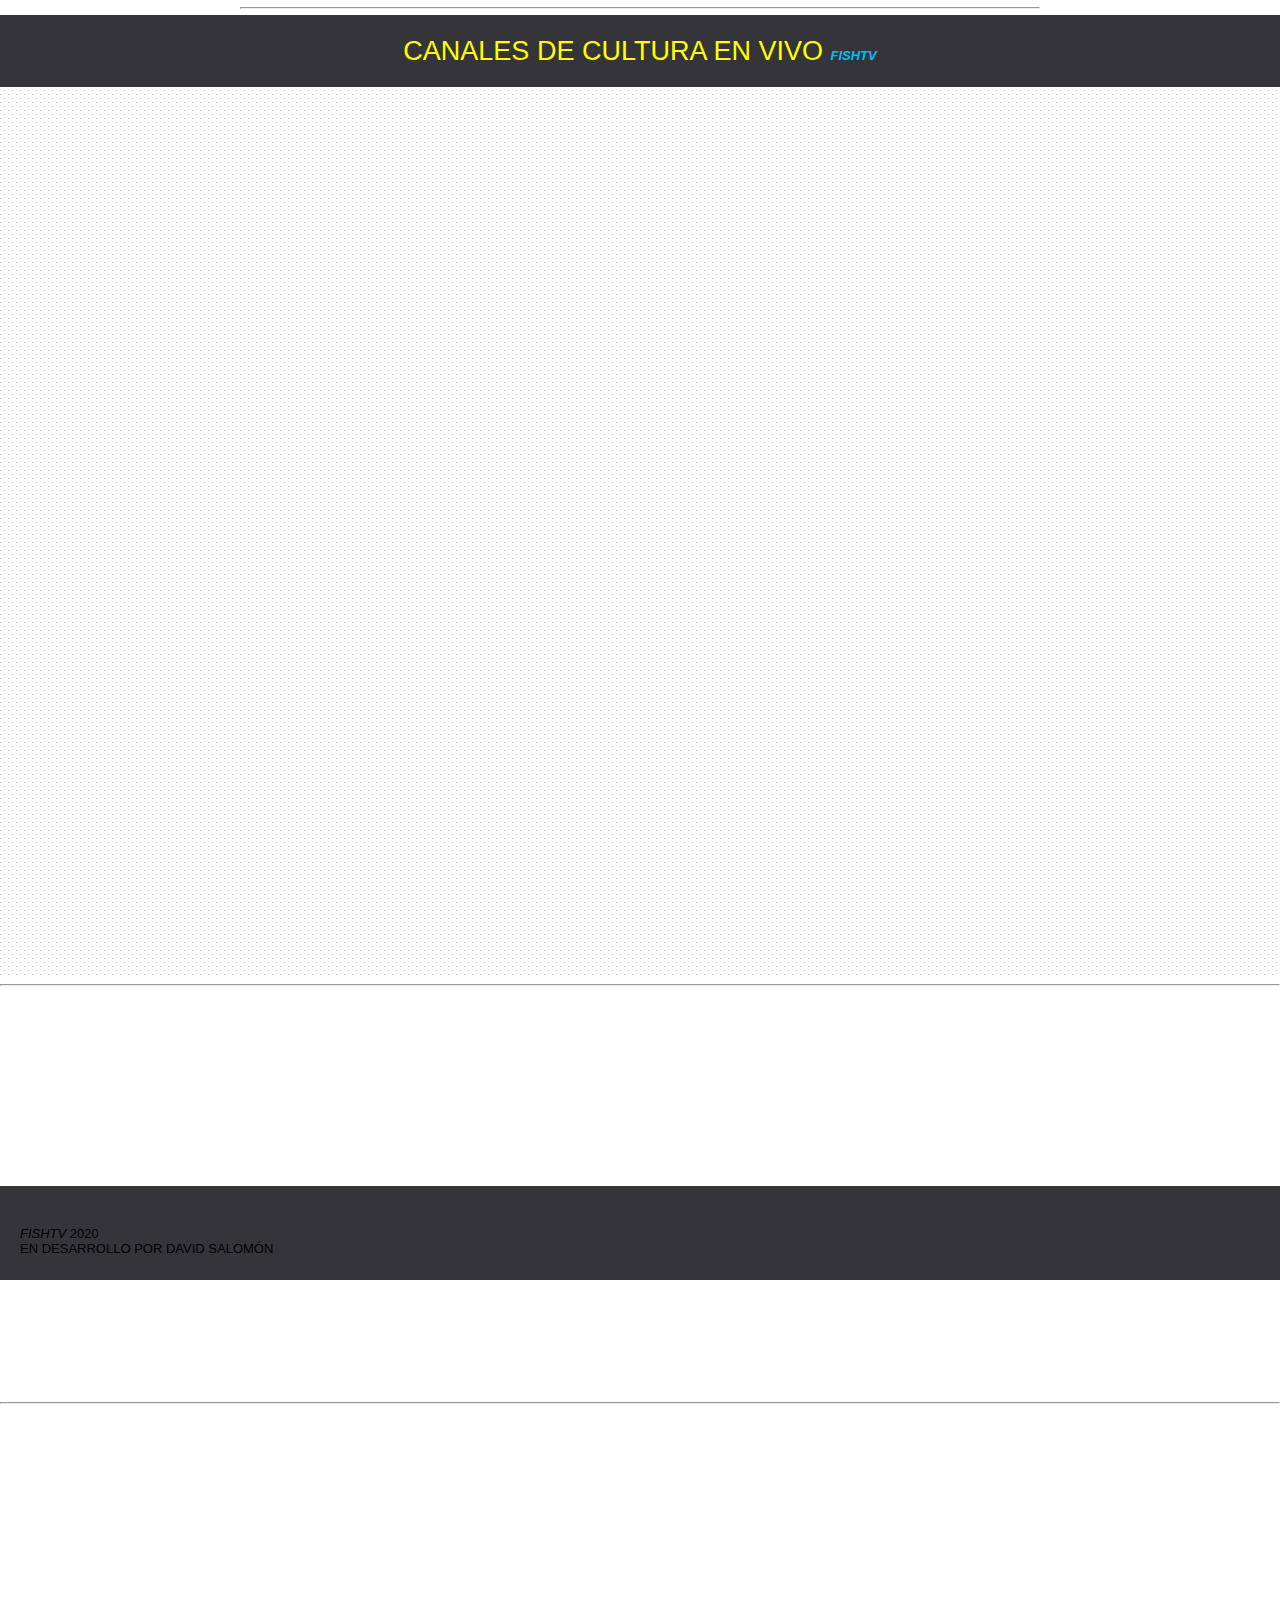
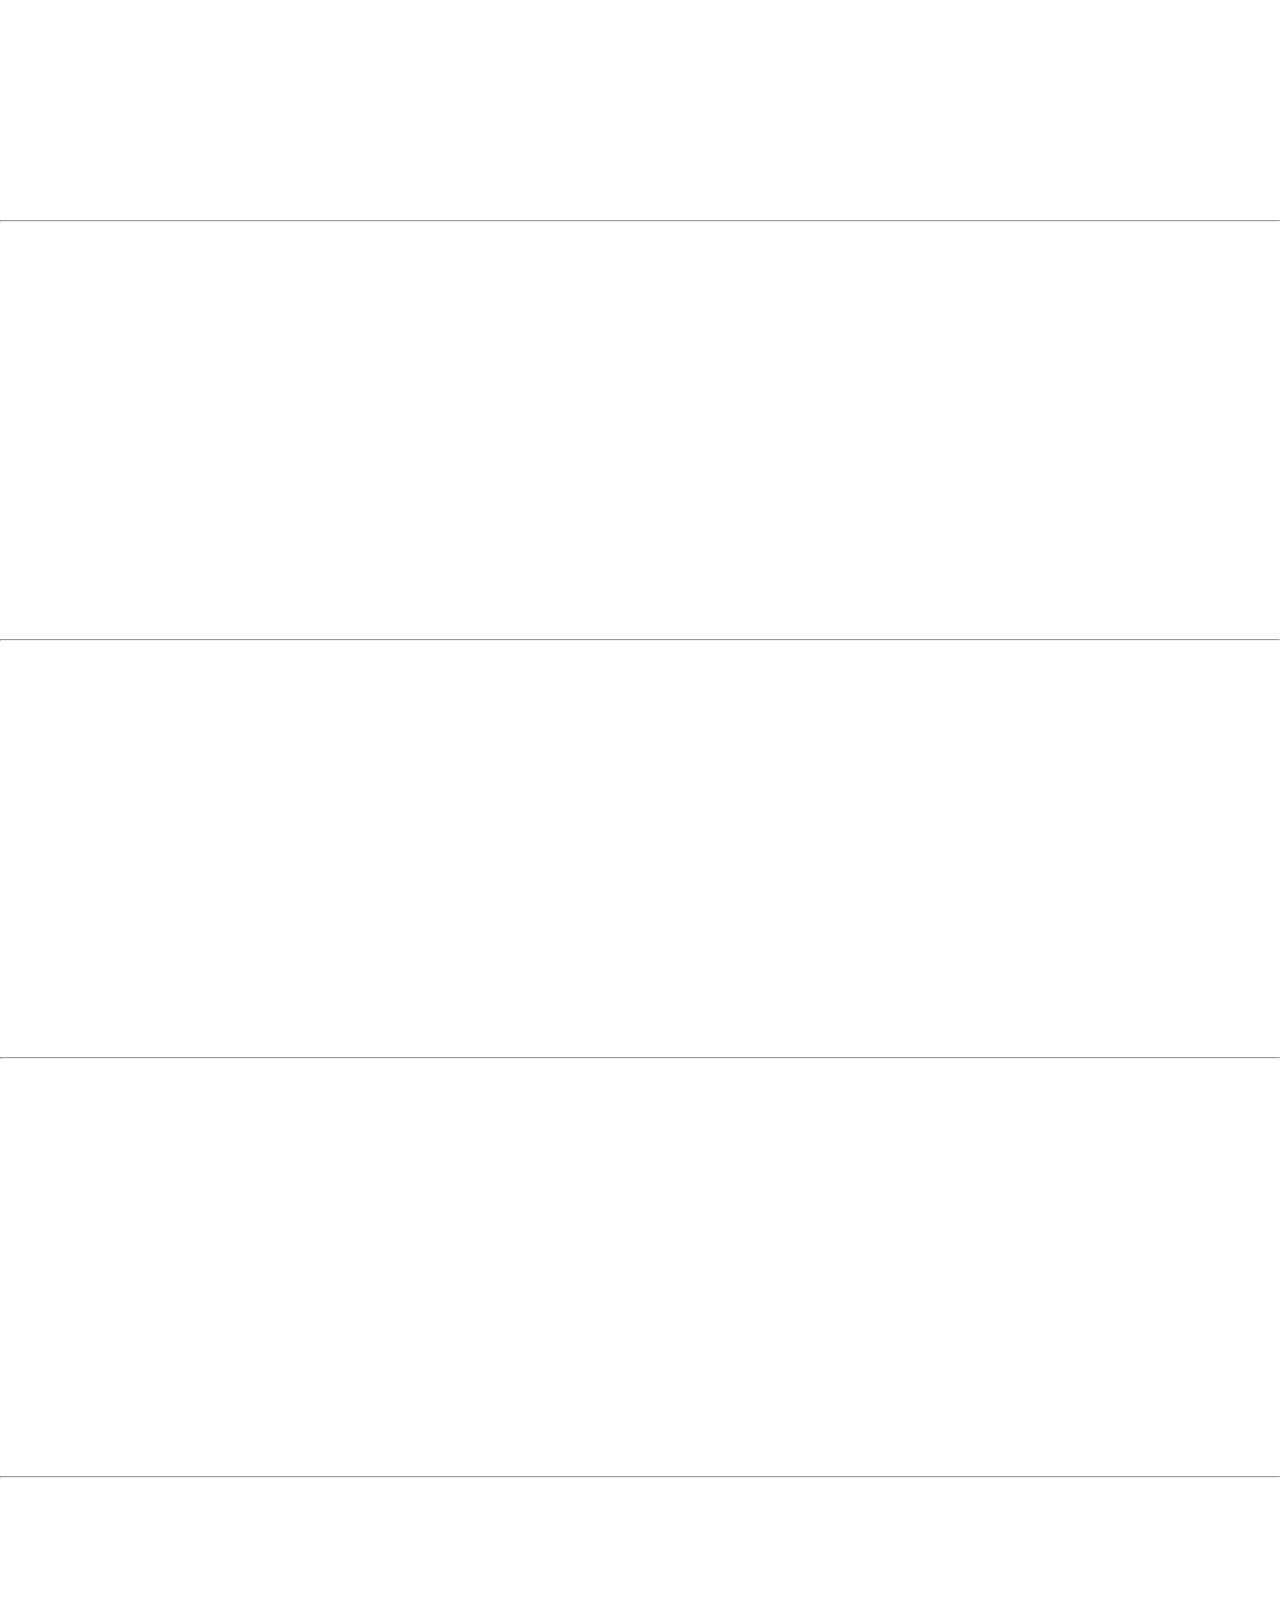
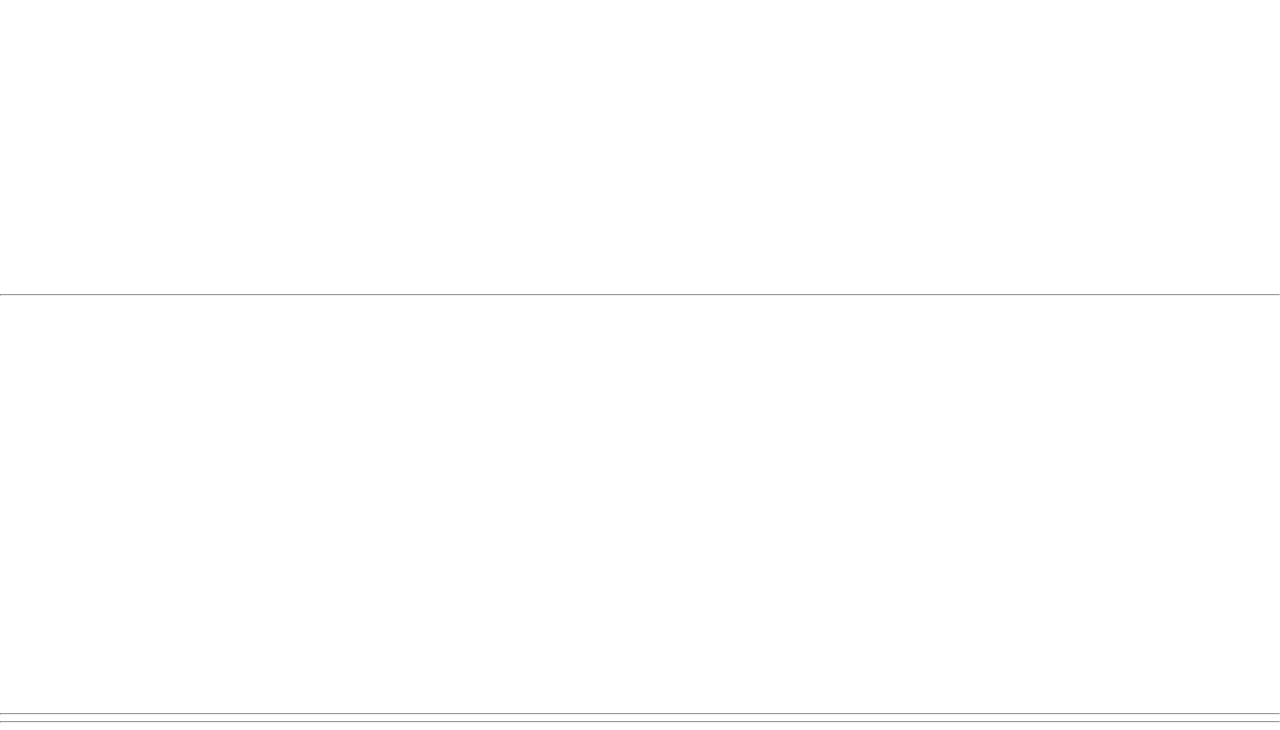
==== commit 963b099b: "menú opcional 31-05" ====
--- a/index.html
+++ b/index.html
@@ -2,7 +2,7 @@
 <html>
 <head>
 <meta charset="utf-8">
-<title>COBOS TV</title>
+<title>FISHTV Streaming</title>
 <meta name="generator" content="WYSIWYG Web Builder 15 - http://www.wysiwygwebbuilder.com">
 <meta name="viewport" content="width=device-width, initial-scale=1.0">
 <link href="Untitled1.css" rel="stylesheet">
@@ -10,13 +10,14 @@
 </head>
 <body>
 <div id="container">
+<hr id="Line24">
 </div>
 <div id="wb_LayoutGrid2">
 <div id="LayoutGrid2">
 <div class="row">
 <div class="col-1">
 <div id="wb_Text1">
-<span id="wb_uid0"><strong>CANALES EN VIVO COBOS TV</strong></span>
+<span id="wb_uid0">CANALES DE CULTURA EN VIVO </span><span id="wb_uid1"><strong><em>FISHTV</em></strong></span>
 </div>
 </div>
 </div>
@@ -27,8 +28,9 @@
 <div class="row">
 <div class="col-1">
 <hr id="Line3">
+<!-- DISCVERY SCI -->
 <div id="Html2">
-<iframe scrolling="no" marginwidth="0" marginheight="0" frameborder="0" allowfullscreen width="650" height="400" src="//adictosalatele.com/TV/latinos/discoverysciencie/"></iframe></div>
+<iframe scrolling="no" marginwidth="0" marginheight="0" frameborder="0" allowfullscreen width="650" height="400" src="extension://lcipembjfkmeggpihdpdgnjildgniffl/player.html#https://u65464.cdn884.net:8443/hls/jcod7.m3u8?s=FnqCvFYyNYeSY-9gGMilWA&e=1590923053"></iframe></div>
 </div>
 </div>
 </div>
@@ -40,15 +42,92 @@
 <hr id="Line4">
 <div id="Html1">
 <iframe scrolling="no" marginwidth="0" marginheight="0" frameborder="0" allowfullscreen width="650" height="400" src="//adictosalatele.com/TV/espana/national-geographic/"></iframe></div>
-<hr id="Line5">
-<hr id="Line6">
+</div>
+</div>
+</div>
+</div>
+<div id="wb_LayoutGrid4">
+<div id="LayoutGrid4">
+<div class="row">
+<div class="col-1">
+<hr id="Line7">
+<div id="Html3">
+<iframe scrolling="no" marginwidth="0" marginheight="0" frameborder="0" allowfullscreen width="650" height="400" src="//adictosalatele.com/TV/latinos/discoverychannel/"></iframe></div>
+</div>
+</div>
+</div>
+</div>
+<div id="wb_LayoutGrid5">
+<div id="LayoutGrid5">
+<div class="row">
+<div class="col-1">
+<hr id="Line10">
+<div id="Html4">
+<iframe scrolling="no" marginwidth="0" marginheight="0" frameborder="0" allowfullscreen width="650" height="400" src="//adictosalatele.com/TV/latinos/history/"></iframe></div>
+</div>
+</div>
+</div>
+</div>
+<div id="wb_LayoutGrid6">
+<div id="LayoutGrid6">
+<div class="row">
+<div class="col-1">
+<hr id="Line13">
+<div id="Html5">
+<iframe scrolling="no" marginwidth="0" marginheight="0" frameborder="0" allowfullscreen width="650" height="400" src="//adictosalatele.com/TV/latinos/history2/"></iframe></div>
+</div>
+</div>
+</div>
+</div>
+<div id="wb_LayoutGrid7">
+<div id="LayoutGrid7">
+<div class="row">
+<div class="col-1">
+<hr id="Line16">
+<div id="Html6">
+<iframe scrolling="no" marginwidth="0" marginheight="0" frameborder="0" allowfullscreen width="650" height="400" src="//adictosalatele.com/TV/latinos/ae/"></iframe></div>
+</div>
+</div>
+</div>
+</div>
+<div id="wb_LayoutGrid8">
+<div id="LayoutGrid8">
+<div class="row">
+<div class="col-1">
+<hr id="Line19">
+<div id="Html7">
+<iframe scrolling="no" marginwidth="0" marginheight="0" frameborder="0" allowfullscreen width="650" height="400" src="//adictosalatele.com/TV/latinos/animalplanet/"></iframe></div>
+</div>
+</div>
+</div>
+</div>
+<div id="wb_LayoutGrid9">
+<div id="LayoutGrid9">
+<div class="row">
+<div class="col-1">
+<hr id="Line22">
+<div id="Html8">
+<iframe scrolling="no" marginwidth="0" marginheight="0" frameborder="0" allowfullscreen width="650" height="400" src="//adictosalatele.com/TV/espana/nat-geo/"></iframe></div>
+</div>
+</div>
+</div>
+</div>
+<div id="wb_LayoutGrid10">
+<div id="LayoutGrid10">
+<div class="row">
+<div class="col-1">
+<hr id="Line25">
+<div id="Html9">
+<iframe scrolling="no" marginwidth="0" marginheight="0" frameborder="0" allowfullscreen width="650" height="400" src="//adictosalatele.com/TV/latinos/discoveryturbo/"></iframe></div>
+<hr id="Line26">
+<hr id="Line27">
 </div>
 </div>
 </div>
 </div>
 <footer id="PageFooter1">
 <div id="wb_Text4">
-<span id="wb_uid1">CANALES EN VIVO DE PRUEBA 2020</span></div>
+<span id="wb_uid2"><em>FISHTV </em></span><span id="wb_uid3">2020<br>EN DESARROLLO POR DAVID SALOMÓN</span></div>
 </footer>
 </body>
 </html>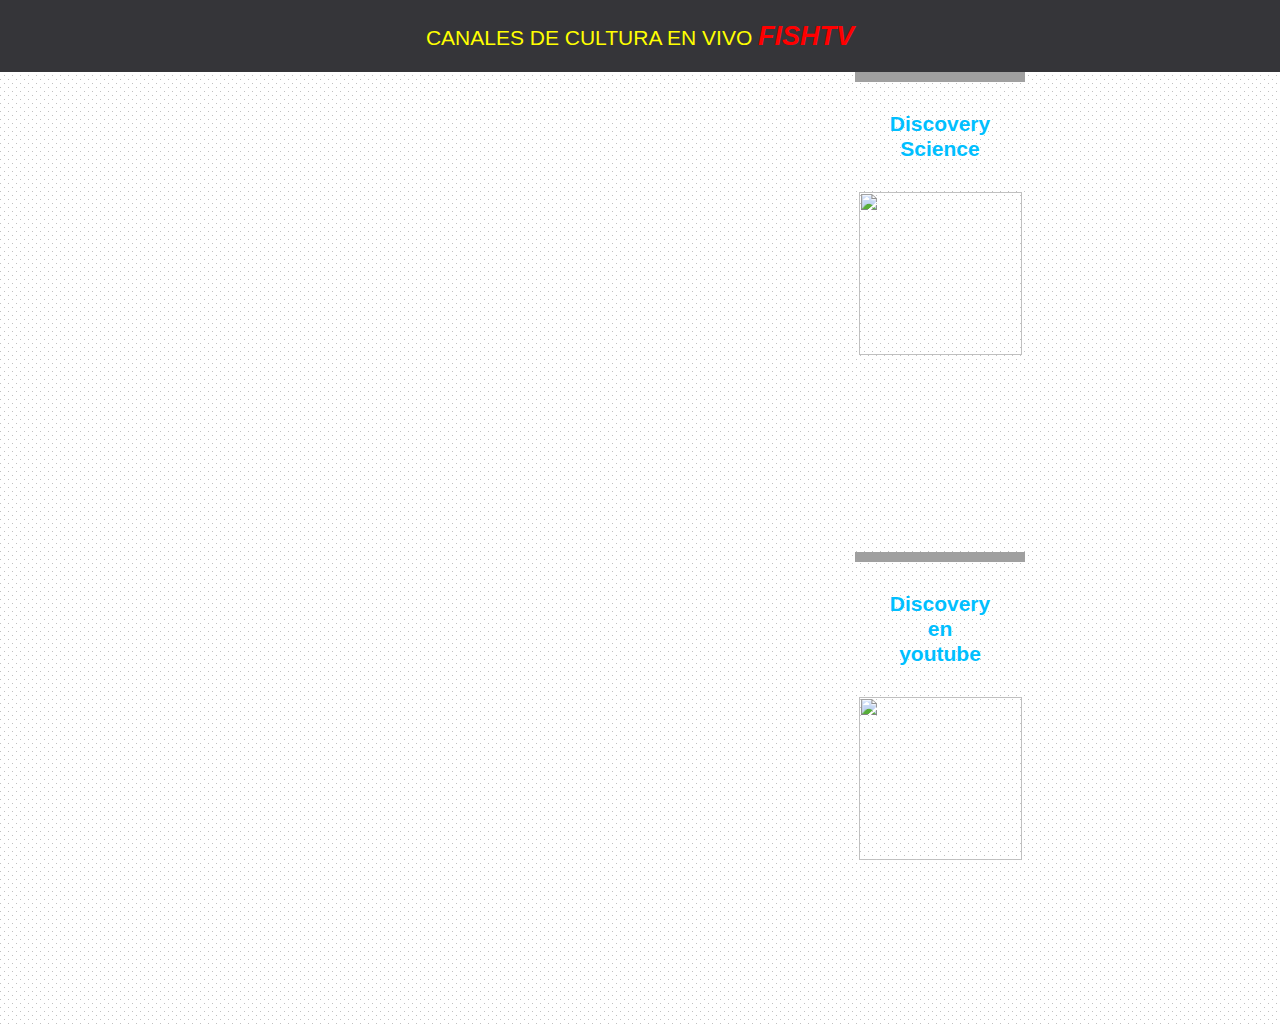
==== commit 16cf3d65: "nuevos cambios" ====
--- a/index.html
+++ b/index.html
@@ -2,16 +2,13 @@
 <html>
 <head>
 <meta charset="utf-8">
-<title>FISHTV Streaming</title>
+<title>Untitled Page</title>
 <meta name="generator" content="WYSIWYG Web Builder 15 - http://www.wysiwygwebbuilder.com">
 <meta name="viewport" content="width=device-width, initial-scale=1.0">
 <link href="Untitled1.css" rel="stylesheet">
-<link href="index.css" rel="stylesheet">
+<link href="MENÚ.css" rel="stylesheet">
 </head>
 <body>
-<div id="container">
-<hr id="Line24">
-</div>
 <div id="wb_LayoutGrid2">
 <div id="LayoutGrid2">
 <div class="row">
@@ -31,6 +28,16 @@
 <!-- DISCVERY SCI -->
 <div id="Html2">
 <iframe scrolling="no" marginwidth="0" marginheight="0" frameborder="0" allowfullscreen width="650" height="400" src="extension://lcipembjfkmeggpihdpdgnjildgniffl/player.html#https://u65464.cdn884.net:8443/hls/jcod7.m3u8?s=FnqCvFYyNYeSY-9gGMilWA&e=1590923053"></iframe></div>
+<hr id="Line1">
+</div>
+<div class="col-2">
+<hr id="Line2">
+<div id="wb_Text2">
+<span id="wb_uid2"><strong>Discovery Science</strong></span>
+</div>
+<div id="wb_Image1">
+<img src="images/5959x12qb6.jpg" id="Image1" alt="">
+</div>
 </div>
 </div>
 </div>
@@ -40,94 +47,23 @@
 <div class="row">
 <div class="col-1">
 <hr id="Line4">
-<div id="Html1">
-<iframe scrolling="no" marginwidth="0" marginheight="0" frameborder="0" allowfullscreen width="650" height="400" src="//adictosalatele.com/TV/espana/national-geographic/"></iframe></div>
+<div id="wb_YouTube1">
+<iframe id="YouTube1" src="extension://lcipembjfkmeggpihdpdgnjildgniffl/player.html#https://u65464.cdn884.net:8443/hls/jcod7.m3u8?s=FnqCvFYyNYeSY-9gGMilWA&amp;e=1590923053?rel=1&amp;autohide=0"></iframe>
+
+</div>
+<hr id="Line6">
+</div>
+<div class="col-2">
+<hr id="Line5">
+<div id="wb_Text3">
+<span id="wb_uid3"><strong>Discovery en youtube</strong></span>
+</div>
+<div id="wb_Image2">
+<img src="images/5959x12qb6.jpg" id="Image2" alt="">
 </div>
 </div>
 </div>
 </div>
-<div id="wb_LayoutGrid4">
-<div id="LayoutGrid4">
-<div class="row">
-<div class="col-1">
-<hr id="Line7">
-<div id="Html3">
-<iframe scrolling="no" marginwidth="0" marginheight="0" frameborder="0" allowfullscreen width="650" height="400" src="//adictosalatele.com/TV/latinos/discoverychannel/"></iframe></div>
 </div>
-</div>
-</div>
-</div>
-<div id="wb_LayoutGrid5">
-<div id="LayoutGrid5">
-<div class="row">
-<div class="col-1">
-<hr id="Line10">
-<div id="Html4">
-<iframe scrolling="no" marginwidth="0" marginheight="0" frameborder="0" allowfullscreen width="650" height="400" src="//adictosalatele.com/TV/latinos/history/"></iframe></div>
-</div>
-</div>
-</div>
-</div>
-<div id="wb_LayoutGrid6">
-<div id="LayoutGrid6">
-<div class="row">
-<div class="col-1">
-<hr id="Line13">
-<div id="Html5">
-<iframe scrolling="no" marginwidth="0" marginheight="0" frameborder="0" allowfullscreen width="650" height="400" src="//adictosalatele.com/TV/latinos/history2/"></iframe></div>
-</div>
-</div>
-</div>
-</div>
-<div id="wb_LayoutGrid7">
-<div id="LayoutGrid7">
-<div class="row">
-<div class="col-1">
-<hr id="Line16">
-<div id="Html6">
-<iframe scrolling="no" marginwidth="0" marginheight="0" frameborder="0" allowfullscreen width="650" height="400" src="//adictosalatele.com/TV/latinos/ae/"></iframe></div>
-</div>
-</div>
-</div>
-</div>
-<div id="wb_LayoutGrid8">
-<div id="LayoutGrid8">
-<div class="row">
-<div class="col-1">
-<hr id="Line19">
-<div id="Html7">
-<iframe scrolling="no" marginwidth="0" marginheight="0" frameborder="0" allowfullscreen width="650" height="400" src="//adictosalatele.com/TV/latinos/animalplanet/"></iframe></div>
-</div>
-</div>
-</div>
-</div>
-<div id="wb_LayoutGrid9">
-<div id="LayoutGrid9">
-<div class="row">
-<div class="col-1">
-<hr id="Line22">
-<div id="Html8">
-<iframe scrolling="no" marginwidth="0" marginheight="0" frameborder="0" allowfullscreen width="650" height="400" src="//adictosalatele.com/TV/espana/nat-geo/"></iframe></div>
-</div>
-</div>
-</div>
-</div>
-<div id="wb_LayoutGrid10">
-<div id="LayoutGrid10">
-<div class="row">
-<div class="col-1">
-<hr id="Line25">
-<div id="Html9">
-<iframe scrolling="no" marginwidth="0" marginheight="0" frameborder="0" allowfullscreen width="650" height="400" src="//adictosalatele.com/TV/latinos/discoveryturbo/"></iframe></div>
-<hr id="Line26">
-<hr id="Line27">
-</div>
-</div>
-</div>
-</div>
-<footer id="PageFooter1">
-<div id="wb_Text4">
-<span id="wb_uid2"><em>FISHTV </em></span><span id="wb_uid3">2020<br>EN DESARROLLO POR DAVID SALOMÓN</span></div>
-</footer>
 </body>
 </html>--- a/MENÚ.css
+++ b/MENÚ.css
@@ -0,0 +1,482 @@
+body
+{
+   background-color: #FFFFFF;
+   color: #000000;
+   font-family: Arial;
+   font-weight: normal;
+   font-size: 13px;
+   line-height: 1.1875;
+   margin: 0;
+   padding: 0;
+}
+#wb_LayoutGrid2
+{
+   clear: both;
+   position: relative;
+   table-layout: fixed;
+   display: table;
+   text-align: center;
+   width: 100%;
+   background-color: #353539;
+   background-image: none;
+   border: 0px solid #CCCCCC;
+   box-sizing: border-box;
+   margin: 0;
+}
+#LayoutGrid2
+{
+   box-sizing: border-box;
+   padding: 0px 15px 0px 15px;
+   margin-right: auto;
+   margin-left: auto;
+}
+#LayoutGrid2 > .row
+{
+   margin-right: -15px;
+   margin-left: -15px;
+}
+#LayoutGrid2 > .row > .col-1
+{
+   box-sizing: border-box;
+   font-size: 0px;
+   min-height: 1px;
+   padding-right: 15px;
+   padding-left: 15px;
+   position: relative;
+}
+#LayoutGrid2 > .row > .col-1
+{
+   float: left;
+}
+#LayoutGrid2 > .row > .col-1
+{
+   background-color: transparent;
+   background-image: none;
+   border: 0px solid #FFFFFF;
+   width: 100%;
+   text-align: center;
+}
+#LayoutGrid2:before,
+#LayoutGrid2:after,
+#LayoutGrid2 .row:before,
+#LayoutGrid2 .row:after
+{
+   display: table;
+   content: " ";
+}
+#LayoutGrid2:after,
+#LayoutGrid2 .row:after
+{
+   clear: both;
+}
+@media (max-width: 480px)
+{
+#LayoutGrid2 > .row > .col-1
+{
+   float: none;
+   width: 100% !important;
+}
+}
+#wb_Text1 
+{
+   background-color: transparent;
+   background-image: none;
+   border: 0px solid #000000;
+   padding: 20px 0px 20px 0px;
+   margin: 0;
+   text-align: center;
+}
+#wb_Text1 div
+{
+   text-align: center;
+}
+#wb_LayoutGrid1
+{
+   clear: both;
+   position: relative;
+   table-layout: fixed;
+   display: table;
+   text-align: center;
+   width: 100%;
+   background-color: transparent;
+   background-image: url(images/MENÚ_LayoutGrid1_bkgrnd.png);
+   background-repeat: repeat;
+   background-position: left top;
+   border: 0px solid #CCCCCC;
+   box-sizing: border-box;
+   margin: 0;
+}
+#LayoutGrid1
+{
+   box-sizing: border-box;
+   padding: 0px 15px 0px 15px;
+   margin-right: auto;
+   margin-left: auto;
+   max-width: 800px;
+}
+#LayoutGrid1 > .row
+{
+   margin-right: -15px;
+   margin-left: -15px;
+}
+#LayoutGrid1 > .row > .col-1, #LayoutGrid1 > .row > .col-2
+{
+   box-sizing: border-box;
+   font-size: 0px;
+   min-height: 1px;
+   padding-right: 15px;
+   padding-left: 15px;
+   position: relative;
+}
+#LayoutGrid1 > .row > .col-1, #LayoutGrid1 > .row > .col-2
+{
+   float: left;
+}
+#LayoutGrid1 > .row > .col-1
+{
+   background-color: transparent;
+   background-image: none;
+   border: 0px solid #FFFFFF;
+   width: 75%;
+   text-align: center;
+}
+#LayoutGrid1 > .row > .col-2
+{
+   background-color: transparent;
+   background-image: none;
+   border: 0px solid #FFFFFF;
+   width: 25%;
+   text-align: center;
+}
+#LayoutGrid1:before,
+#LayoutGrid1:after,
+#LayoutGrid1 .row:before,
+#LayoutGrid1 .row:after
+{
+   display: table;
+   content: " ";
+}
+#LayoutGrid1:after,
+#LayoutGrid1 .row:after
+{
+   clear: both;
+}
+@media (max-width: 480px)
+{
+#LayoutGrid1 > .row > .col-1, #LayoutGrid1 > .row > .col-2
+{
+   float: none;
+   width: 100% !important;
+}
+}
+#wb_Text2 
+{
+   background-color: transparent;
+   background-image: none;
+   border: 0px solid #000000;
+   padding: 30px 30px 30px 30px;
+   margin: 0;
+   text-align: center;
+}
+#wb_Text2 div
+{
+   text-align: center;
+}
+#wb_Image1
+{
+   margin: 0;
+   vertical-align: top;
+}
+#Image1
+{
+   border: 0px solid #000000;
+   padding: 0;
+   display: inline-block;
+   width: 163px;
+   height: 163px;
+   vertical-align: top;
+}
+#Line3
+{
+   border-color: #A0A0A0;
+   border-color: rgba(160,160,160,0.00);
+   border-style: solid;
+   border-bottom-width: 40px;
+   border-top: 0px;
+   border-left: 0px;
+   border-right: 0px;
+   height: 0 !important;
+   line-height: 0px !important;
+   margin: 0;
+   padding: 0;
+}
+#Line2
+{
+   border-color: #A0A0A0;
+   border-style: solid;
+   border-bottom-width: 10px;
+   border-top: 0px;
+   border-left: 0px;
+   border-right: 0px;
+   height: 0 !important;
+   line-height: 0px !important;
+   margin: 0;
+   padding: 0;
+}
+#Line1
+{
+   border-color: #A0A0A0;
+   border-color: rgba(160,160,160,0.00);
+   border-style: solid;
+   border-bottom-width: 40px;
+   border-top: 0px;
+   border-left: 0px;
+   border-right: 0px;
+   height: 0 !important;
+   line-height: 0px !important;
+   margin: 0;
+   padding: 0;
+}
+#wb_LayoutGrid3
+{
+   clear: both;
+   position: relative;
+   table-layout: fixed;
+   display: table;
+   text-align: center;
+   width: 100%;
+   background-color: transparent;
+   background-image: url(images/MENÚ_LayoutGrid3_bkgrnd.png);
+   background-repeat: repeat;
+   background-position: left top;
+   border: 0px solid #CCCCCC;
+   box-sizing: border-box;
+   margin: 0;
+}
+#LayoutGrid3
+{
+   box-sizing: border-box;
+   padding: 0px 15px 0px 15px;
+   margin-right: auto;
+   margin-left: auto;
+   max-width: 800px;
+}
+#LayoutGrid3 > .row
+{
+   margin-right: -15px;
+   margin-left: -15px;
+}
+#LayoutGrid3 > .row > .col-1, #LayoutGrid3 > .row > .col-2
+{
+   box-sizing: border-box;
+   font-size: 0px;
+   min-height: 1px;
+   padding-right: 15px;
+   padding-left: 15px;
+   position: relative;
+}
+#LayoutGrid3 > .row > .col-1, #LayoutGrid3 > .row > .col-2
+{
+   float: left;
+}
+#LayoutGrid3 > .row > .col-1
+{
+   background-color: transparent;
+   background-image: none;
+   border: 0px solid #FFFFFF;
+   width: 75%;
+   text-align: center;
+}
+#LayoutGrid3 > .row > .col-2
+{
+   background-color: transparent;
+   background-image: none;
+   border: 0px solid #FFFFFF;
+   width: 25%;
+   text-align: center;
+}
+#LayoutGrid3:before,
+#LayoutGrid3:after,
+#LayoutGrid3 .row:before,
+#LayoutGrid3 .row:after
+{
+   display: table;
+   content: " ";
+}
+#LayoutGrid3:after,
+#LayoutGrid3 .row:after
+{
+   clear: both;
+}
+@media (max-width: 480px)
+{
+#LayoutGrid3 > .row > .col-1, #LayoutGrid3 > .row > .col-2
+{
+   float: none;
+   width: 100% !important;
+}
+}
+#wb_Text3 
+{
+   background-color: transparent;
+   background-image: none;
+   border: 0px solid #000000;
+   padding: 30px 30px 30px 30px;
+   margin: 0;
+   text-align: center;
+}
+#wb_Text3 div
+{
+   text-align: center;
+}
+#wb_Image2
+{
+   margin: 0;
+   vertical-align: top;
+}
+#Image2
+{
+   border: 0px solid #000000;
+   padding: 0;
+   display: inline-block;
+   width: 163px;
+   height: 163px;
+   vertical-align: top;
+}
+#Line4
+{
+   border-color: #A0A0A0;
+   border-color: rgba(160,160,160,0.00);
+   border-style: solid;
+   border-bottom-width: 40px;
+   border-top: 0px;
+   border-left: 0px;
+   border-right: 0px;
+   height: 0 !important;
+   line-height: 0px !important;
+   margin: 0;
+   padding: 0;
+}
+#Line5
+{
+   border-color: #A0A0A0;
+   border-style: solid;
+   border-bottom-width: 10px;
+   border-top: 0px;
+   border-left: 0px;
+   border-right: 0px;
+   height: 0 !important;
+   line-height: 0px !important;
+   margin: 0;
+   padding: 0;
+}
+#Line6
+{
+   border-color: #A0A0A0;
+   border-color: rgba(160,160,160,0.00);
+   border-style: solid;
+   border-bottom-width: 40px;
+   border-top: 0px;
+   border-left: 0px;
+   border-right: 0px;
+   height: 0 !important;
+   line-height: 0px !important;
+   margin: 0;
+   padding: 0;
+}
+#YouTube1
+{
+   left: 0;
+   top: 0;
+   width: 100%;
+   height: 100%;
+   border-width: 0;
+}
+#wb_uid3
+{
+   color: #00BFFF;
+   font-family: Arial;
+   font-size: 21px;
+}
+#Line5
+{
+   display: block;
+   width: 100%;
+   z-index: 10;
+}
+#wb_Image1
+{
+   display: inline-block;
+   width: 163px;
+   height: 163px;
+   z-index: 6;
+}
+#wb_Image2
+{
+   display: inline-block;
+   width: 163px;
+   height: 163px;
+   z-index: 12;
+}
+#Line4
+{
+   display: block;
+   width: 100%;
+   z-index: 7;
+}
+#wb_uid2
+{
+   color: #00BFFF;
+   font-family: Arial;
+   font-size: 21px;
+}
+#wb_uid1
+{
+   color: #FF0000;
+   font-family: Arial;
+   font-size: 27px;
+}
+#Line6
+{
+   display: block;
+   width: 100%;
+   z-index: 9;
+}
+#wb_uid0
+{
+   color: #FFFF00;
+   font-family: Arial;
+   font-size: 21px;
+}
+#Line1
+{
+   display: block;
+   width: 100%;
+   z-index: 3;
+}
+#Line3
+{
+   display: block;
+   width: 100%;
+   z-index: 1;
+}
+#Line2
+{
+   display: block;
+   width: 100%;
+   z-index: 4;
+}
+#wb_YouTube1
+{
+   display: inline-block;
+   width: 697px;
+   height: 392px;
+   z-index: 8;
+}
+#Html2
+{
+   display: inline-block;
+   width: 625px;
+   height: 280px;
+   z-index: 2;
+}
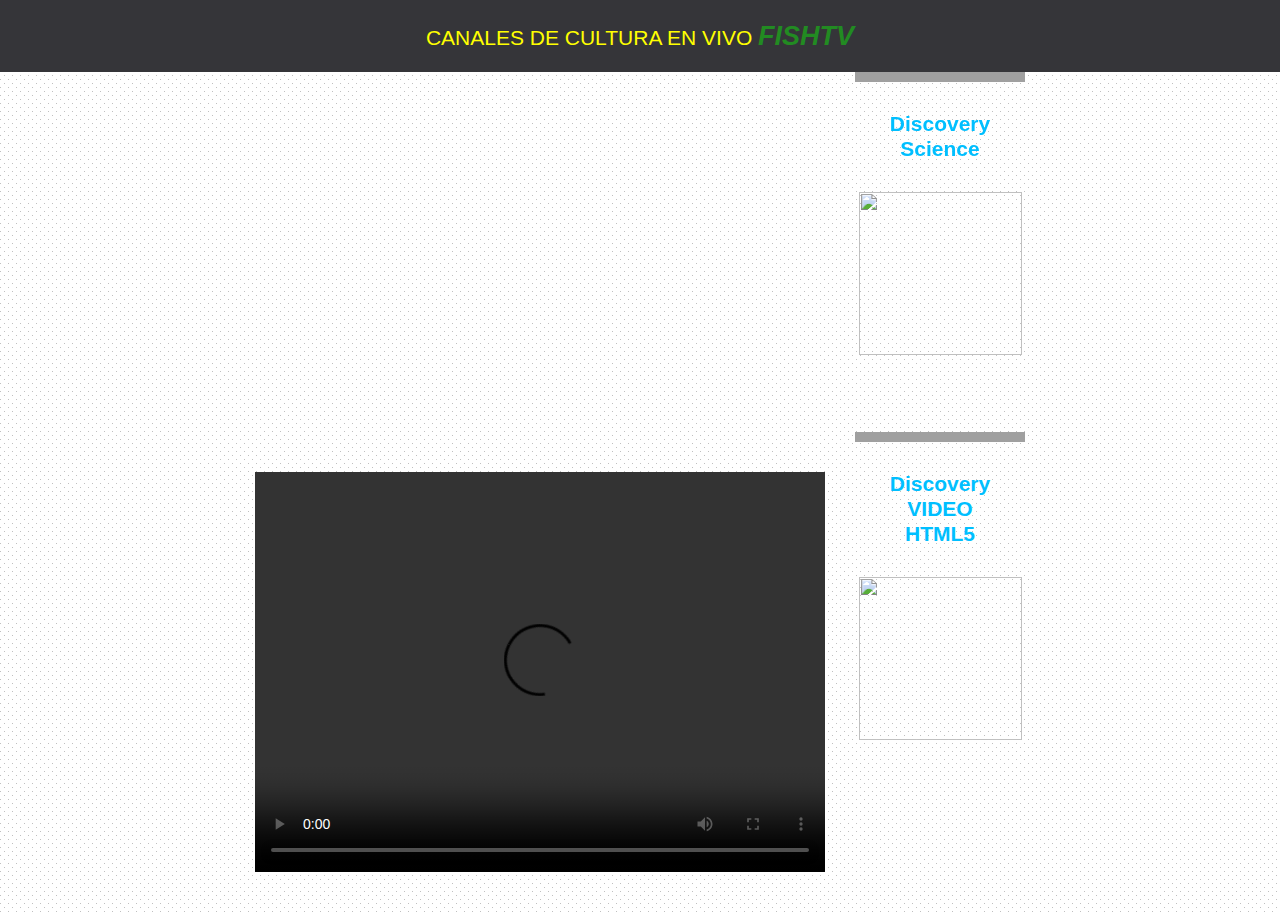
==== commit 53609048: "mod" ====
--- a/index.html
+++ b/index.html
@@ -6,7 +6,9 @@
 <meta name="generator" content="WYSIWYG Web Builder 15 - http://www.wysiwygwebbuilder.com">
 <meta name="viewport" content="width=device-width, initial-scale=1.0">
 <link href="Untitled1.css" rel="stylesheet">
-<link href="MENÚ.css" rel="stylesheet">
+<link href="index.css" rel="stylesheet">
+<script src="jquery-1.12.4.min.js"></script>
+<script src="wwb15.min.js"></script>
 </head>
 <body>
 <div id="wb_LayoutGrid2">
@@ -25,9 +27,9 @@
 <div class="row">
 <div class="col-1">
 <hr id="Line3">
-<!-- DISCVERY SCI -->
+<!-- DISNEY -->
 <div id="Html2">
-<iframe scrolling="no" marginwidth="0" marginheight="0" frameborder="0" allowfullscreen width="650" height="400" src="extension://lcipembjfkmeggpihdpdgnjildgniffl/player.html#https://u65464.cdn884.net:8443/hls/jcod7.m3u8?s=FnqCvFYyNYeSY-9gGMilWA&e=1590923053"></iframe></div>
+<iframe src="https://wstream.to/embed/1i90y8b5s" width="100%" height="100%" scrolling="no" frameborder="0" allowfullscreen="true"></iframe></div>
 <hr id="Line1">
 </div>
 <div class="col-2">
@@ -36,7 +38,7 @@
 <span id="wb_uid2"><strong>Discovery Science</strong></span>
 </div>
 <div id="wb_Image1">
-<img src="images/5959x12qb6.jpg" id="Image1" alt="">
+<a href="extension://lcipembjfkmeggpihdpdgnjildgniffl/player.html#https://u65464.cdn884.net:8443/hls/jcod7.m3u8?s=FnqCvFYyNYeSY-9gGMilWA&e=1590923053" target="_blank"><img src="images/5959x12qb6.jpg" id="Image1" alt=""></a>
 </div>
 </div>
 </div>
@@ -47,8 +49,9 @@
 <div class="row">
 <div class="col-1">
 <hr id="Line4">
-<div id="wb_YouTube1">
-<iframe id="YouTube1" src="extension://lcipembjfkmeggpihdpdgnjildgniffl/player.html#https://u65464.cdn884.net:8443/hls/jcod7.m3u8?s=FnqCvFYyNYeSY-9gGMilWA&amp;e=1590923053?rel=1&amp;autohide=0"></iframe>
+<div id="wb_MediaPlayer1">
+<video src="extension://lcipembjfkmeggpihdpdgnjildgniffl/player.html#https://u65464.cdn884.net:8443/hls/jcod7.m3u8?s=FnqCvFYyNYeSY-9gGMilWA&e=1590923053" id="MediaPlayer1" autoplay controls>
+</video>
 
 </div>
 <hr id="Line6">
@@ -56,10 +59,10 @@
 <div class="col-2">
 <hr id="Line5">
 <div id="wb_Text3">
-<span id="wb_uid3"><strong>Discovery en youtube</strong></span>
+<span id="wb_uid3"><strong>Discovery VIDEO HTML5</strong></span>
 </div>
 <div id="wb_Image2">
-<img src="images/5959x12qb6.jpg" id="Image2" alt="">
+<a href="javascript:popupwnd('extension://lcipembjfkmeggpihdpdgnjildgniffl/player.html#https://u65464.cdn884.net:8443/hls/jcod7.m3u8?s=FnqCvFYyNYeSY-9gGMilWA&e=1590923053','no','no','no','no','no','no','','','','')" target="_self"><img src="images/5959x12qb6.jpg" id="Image2" alt=""></a>
 </div>
 </div>
 </div>
--- a/index.css
+++ b/index.css
@@ -0,0 +1,489 @@
+body
+{
+   background-color: #FFFFFF;
+   color: #000000;
+   font-family: Arial;
+   font-weight: normal;
+   font-size: 13px;
+   line-height: 1.1875;
+   margin: 0;
+   padding: 0;
+}
+#wb_LayoutGrid2
+{
+   clear: both;
+   position: relative;
+   table-layout: fixed;
+   display: table;
+   text-align: center;
+   width: 100%;
+   background-color: #353539;
+   background-image: none;
+   border: 0px solid #CCCCCC;
+   box-sizing: border-box;
+   margin: 0;
+}
+#LayoutGrid2
+{
+   box-sizing: border-box;
+   padding: 0px 15px 0px 15px;
+   margin-right: auto;
+   margin-left: auto;
+}
+#LayoutGrid2 > .row
+{
+   margin-right: -15px;
+   margin-left: -15px;
+}
+#LayoutGrid2 > .row > .col-1
+{
+   box-sizing: border-box;
+   font-size: 0px;
+   min-height: 1px;
+   padding-right: 15px;
+   padding-left: 15px;
+   position: relative;
+}
+#LayoutGrid2 > .row > .col-1
+{
+   float: left;
+}
+#LayoutGrid2 > .row > .col-1
+{
+   background-color: transparent;
+   background-image: none;
+   border: 0px solid #FFFFFF;
+   width: 100%;
+   text-align: center;
+}
+#LayoutGrid2:before,
+#LayoutGrid2:after,
+#LayoutGrid2 .row:before,
+#LayoutGrid2 .row:after
+{
+   display: table;
+   content: " ";
+}
+#LayoutGrid2:after,
+#LayoutGrid2 .row:after
+{
+   clear: both;
+}
+@media (max-width: 480px)
+{
+#LayoutGrid2 > .row > .col-1
+{
+   float: none;
+   width: 100% !important;
+}
+}
+#wb_Text1 
+{
+   background-color: transparent;
+   background-image: none;
+   border: 0px solid #000000;
+   padding: 20px 0px 20px 0px;
+   margin: 0;
+   text-align: center;
+}
+#wb_Text1 div
+{
+   text-align: center;
+}
+#wb_LayoutGrid1
+{
+   clear: both;
+   position: relative;
+   table-layout: fixed;
+   display: table;
+   text-align: center;
+   width: 100%;
+   background-color: transparent;
+   background-image: url(images/index_LayoutGrid1_bkgrnd.png);
+   background-repeat: repeat;
+   background-position: left top;
+   border: 0px solid #CCCCCC;
+   box-sizing: border-box;
+   margin: 0;
+}
+#LayoutGrid1
+{
+   box-sizing: border-box;
+   padding: 0px 15px 0px 15px;
+   margin-right: auto;
+   margin-left: auto;
+   max-width: 800px;
+}
+#LayoutGrid1 > .row
+{
+   margin-right: -15px;
+   margin-left: -15px;
+}
+#LayoutGrid1 > .row > .col-1, #LayoutGrid1 > .row > .col-2
+{
+   box-sizing: border-box;
+   font-size: 0px;
+   min-height: 1px;
+   padding-right: 15px;
+   padding-left: 15px;
+   position: relative;
+}
+#LayoutGrid1 > .row > .col-1, #LayoutGrid1 > .row > .col-2
+{
+   float: left;
+}
+#LayoutGrid1 > .row > .col-1
+{
+   background-color: transparent;
+   background-image: none;
+   border: 0px solid #FFFFFF;
+   width: 75%;
+   text-align: center;
+}
+#LayoutGrid1 > .row > .col-2
+{
+   background-color: transparent;
+   background-image: none;
+   border: 0px solid #FFFFFF;
+   width: 25%;
+   text-align: center;
+}
+#LayoutGrid1:before,
+#LayoutGrid1:after,
+#LayoutGrid1 .row:before,
+#LayoutGrid1 .row:after
+{
+   display: table;
+   content: " ";
+}
+#LayoutGrid1:after,
+#LayoutGrid1 .row:after
+{
+   clear: both;
+}
+@media (max-width: 480px)
+{
+#LayoutGrid1 > .row > .col-1, #LayoutGrid1 > .row > .col-2
+{
+   float: none;
+   width: 100% !important;
+}
+}
+#wb_Text2 
+{
+   background-color: transparent;
+   background-image: none;
+   border: 0px solid #000000;
+   padding: 30px 30px 30px 30px;
+   margin: 0;
+   text-align: center;
+}
+#wb_Text2 div
+{
+   text-align: center;
+}
+#wb_Image1
+{
+   margin: 0;
+   vertical-align: top;
+}
+#Image1
+{
+   border: 0px solid #000000;
+   padding: 0;
+   display: inline-block;
+   width: 163px;
+   height: 163px;
+   vertical-align: top;
+}
+#Line3
+{
+   border-color: #A0A0A0;
+   border-color: rgba(160,160,160,0.00);
+   border-style: solid;
+   border-bottom-width: 40px;
+   border-top: 0px;
+   border-left: 0px;
+   border-right: 0px;
+   height: 0 !important;
+   line-height: 0px !important;
+   margin: 0;
+   padding: 0;
+}
+#Line2
+{
+   border-color: #A0A0A0;
+   border-style: solid;
+   border-bottom-width: 10px;
+   border-top: 0px;
+   border-left: 0px;
+   border-right: 0px;
+   height: 0 !important;
+   line-height: 0px !important;
+   margin: 0;
+   padding: 0;
+}
+#Line1
+{
+   border-color: #A0A0A0;
+   border-color: rgba(160,160,160,0.00);
+   border-style: solid;
+   border-bottom-width: 40px;
+   border-top: 0px;
+   border-left: 0px;
+   border-right: 0px;
+   height: 0 !important;
+   line-height: 0px !important;
+   margin: 0;
+   padding: 0;
+}
+#wb_LayoutGrid3
+{
+   clear: both;
+   position: relative;
+   table-layout: fixed;
+   display: table;
+   text-align: center;
+   width: 100%;
+   background-color: transparent;
+   background-image: url(images/index_LayoutGrid3_bkgrnd.png);
+   background-repeat: repeat;
+   background-position: left top;
+   border: 0px solid #CCCCCC;
+   box-sizing: border-box;
+   margin: 0;
+}
+#LayoutGrid3
+{
+   box-sizing: border-box;
+   padding: 0px 15px 0px 15px;
+   margin-right: auto;
+   margin-left: auto;
+   max-width: 800px;
+}
+#LayoutGrid3 > .row
+{
+   margin-right: -15px;
+   margin-left: -15px;
+}
+#LayoutGrid3 > .row > .col-1, #LayoutGrid3 > .row > .col-2
+{
+   box-sizing: border-box;
+   font-size: 0px;
+   min-height: 1px;
+   padding-right: 15px;
+   padding-left: 15px;
+   position: relative;
+}
+#LayoutGrid3 > .row > .col-1, #LayoutGrid3 > .row > .col-2
+{
+   float: left;
+}
+#LayoutGrid3 > .row > .col-1
+{
+   background-color: transparent;
+   background-image: none;
+   border: 0px solid #FFFFFF;
+   width: 75%;
+   text-align: center;
+}
+#LayoutGrid3 > .row > .col-2
+{
+   background-color: transparent;
+   background-image: none;
+   border: 0px solid #FFFFFF;
+   width: 25%;
+   text-align: center;
+}
+#LayoutGrid3:before,
+#LayoutGrid3:after,
+#LayoutGrid3 .row:before,
+#LayoutGrid3 .row:after
+{
+   display: table;
+   content: " ";
+}
+#LayoutGrid3:after,
+#LayoutGrid3 .row:after
+{
+   clear: both;
+}
+@media (max-width: 480px)
+{
+#LayoutGrid3 > .row > .col-1, #LayoutGrid3 > .row > .col-2
+{
+   float: none;
+   width: 100% !important;
+}
+}
+#wb_Text3 
+{
+   background-color: transparent;
+   background-image: none;
+   border: 0px solid #000000;
+   padding: 30px 30px 30px 30px;
+   margin: 0;
+   text-align: center;
+}
+#wb_Text3 div
+{
+   text-align: center;
+}
+#wb_Image2
+{
+   margin: 0;
+   vertical-align: top;
+}
+#Image2
+{
+   border: 0px solid #000000;
+   padding: 0;
+   display: inline-block;
+   width: 163px;
+   height: 163px;
+   vertical-align: top;
+}
+#Line4
+{
+   border-color: #A0A0A0;
+   border-color: rgba(160,160,160,0.00);
+   border-style: solid;
+   border-bottom-width: 40px;
+   border-top: 0px;
+   border-left: 0px;
+   border-right: 0px;
+   height: 0 !important;
+   line-height: 0px !important;
+   margin: 0;
+   padding: 0;
+}
+#Line5
+{
+   border-color: #A0A0A0;
+   border-style: solid;
+   border-bottom-width: 10px;
+   border-top: 0px;
+   border-left: 0px;
+   border-right: 0px;
+   height: 0 !important;
+   line-height: 0px !important;
+   margin: 0;
+   padding: 0;
+}
+#Line6
+{
+   border-color: #A0A0A0;
+   border-color: rgba(160,160,160,0.00);
+   border-style: solid;
+   border-bottom-width: 40px;
+   border-top: 0px;
+   border-left: 0px;
+   border-right: 0px;
+   height: 0 !important;
+   line-height: 0px !important;
+   margin: 0;
+   padding: 0;
+}
+#MediaPlayer1
+{
+   position: absolute;
+   left: 0;
+   top: 0;
+   width: 100%;
+   height: 100%;
+}
+#wb_MediaPlayer1
+{
+   display: block;
+   position: relative;
+   margin: 0;
+   height: 400px;
+   vertical-align: top;
+}
+#wb_uid3
+{
+   color: #00BFFF;
+   font-family: Arial;
+   font-size: 21px;
+}
+#Line5
+{
+   display: block;
+   width: 100%;
+   z-index: 10;
+}
+#wb_Image1
+{
+   display: inline-block;
+   width: 163px;
+   height: 163px;
+   z-index: 6;
+}
+#wb_Image2
+{
+   display: inline-block;
+   width: 163px;
+   height: 163px;
+   z-index: 12;
+}
+#Line4
+{
+   display: block;
+   width: 100%;
+   z-index: 7;
+}
+#wb_uid2
+{
+   color: #00BFFF;
+   font-family: Arial;
+   font-size: 21px;
+}
+#wb_uid1
+{
+   color: #228B22;
+   font-family: Arial;
+   font-size: 27px;
+}
+#Line6
+{
+   display: block;
+   width: 100%;
+   z-index: 9;
+}
+#wb_uid0
+{
+   color: #FFFF00;
+   font-family: Arial;
+   font-size: 21px;
+}
+#Line1
+{
+   display: block;
+   width: 100%;
+   z-index: 3;
+}
+#Line3
+{
+   display: block;
+   width: 100%;
+   z-index: 1;
+}
+#Line2
+{
+   display: block;
+   width: 100%;
+   z-index: 4;
+}
+#wb_MediaPlayer1
+{
+   display: inline-block;
+   width: 100%;
+   z-index: 8;
+}
+#Html2
+{
+   display: inline-block;
+   width: 625px;
+   height: 280px;
+   z-index: 2;
+}
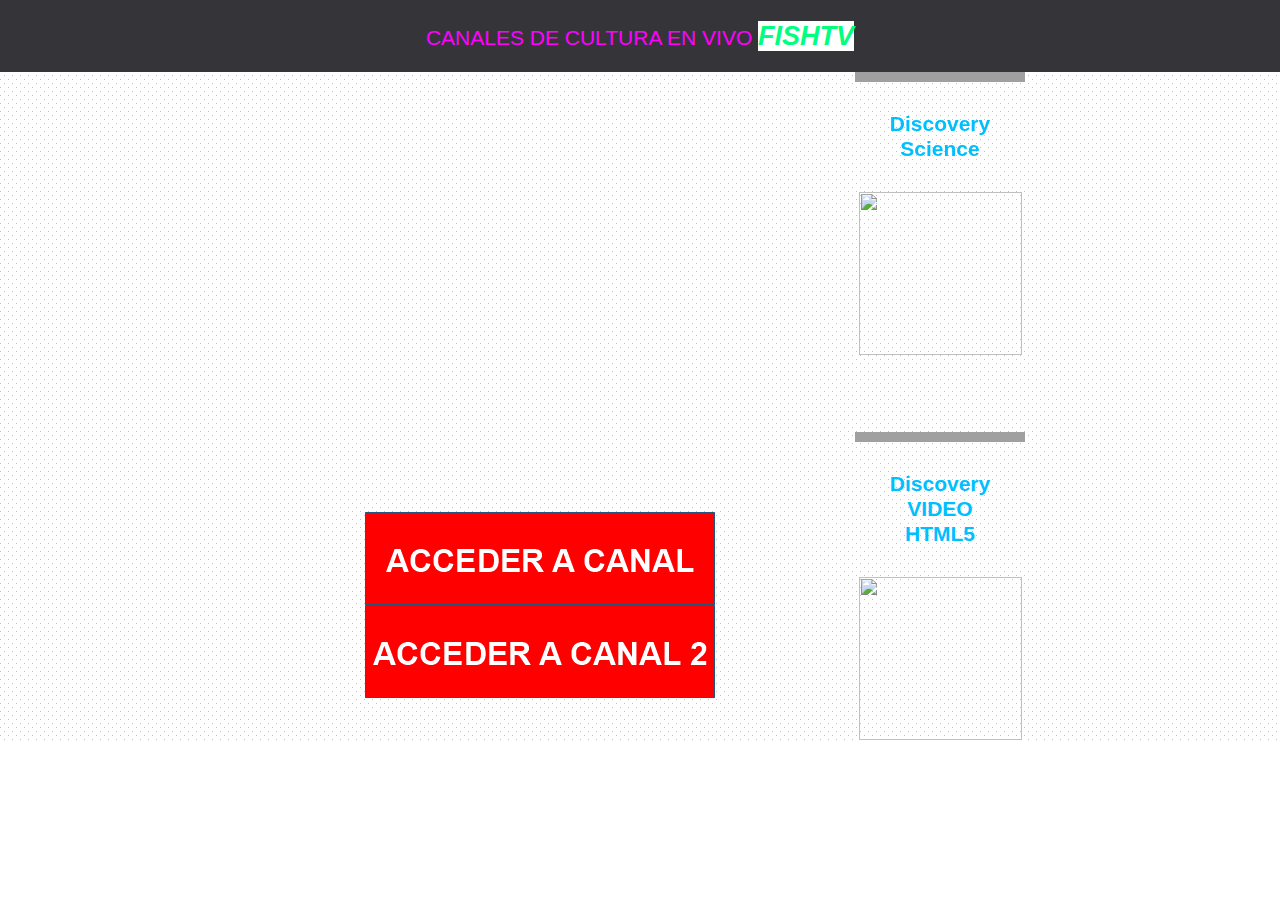
==== commit a31a18a1: "ppp" ====
--- a/index.html
+++ b/index.html
@@ -49,12 +49,13 @@
 <div class="row">
 <div class="col-1">
 <hr id="Line4">
-<div id="wb_MediaPlayer1">
-<video src="extension://lcipembjfkmeggpihdpdgnjildgniffl/player.html#https://u65464.cdn884.net:8443/hls/jcod7.m3u8?s=FnqCvFYyNYeSY-9gGMilWA&e=1590923053" id="MediaPlayer1" autoplay controls>
-</video>
-
+<hr id="Line6">
+<div id="wb_Shape1">
+<a href="extension://lcipembjfkmeggpihdpdgnjildgniffl/player.html#https://u65464.cdn884.net:8443/hls/jcod7.m3u8?s=FnqCvFYyNYeSY-9gGMilWA&e=1590923053" target="_blank"><img src="images/img0001.png" id="Shape1" alt=""></a>
 </div>
-<hr id="Line6">
+<div id="wb_Shape2">
+<a href="javascript:popupwnd('extension://lcipembjfkmeggpihdpdgnjildgniffl/player.html#https://u65464.cdn884.net:8443/hls/jcod7.m3u8?s=FnqCvFYyNYeSY-9gGMilWA&e=1590923053','no','no','no','yes','no','no','','','','')" target="_self"><img src="images/img0002.png" id="Shape2" alt=""></a>
+</div>
 </div>
 <div class="col-2">
 <hr id="Line5">
--- a/index.css
+++ b/index.css
@@ -384,21 +384,41 @@
    margin: 0;
    padding: 0;
 }
-#MediaPlayer1
-{
-   position: absolute;
-   left: 0;
-   top: 0;
-   width: 100%;
-   height: 100%;
-}
-#wb_MediaPlayer1
-{
-   display: block;
-   position: relative;
-   margin: 0;
-   height: 400px;
+#wb_Shape1
+{
+   transform: rotate(0deg);
+   transform-origin: 50% 50%;
+}
+#Shape1
+{
+   border-width: 0;
    vertical-align: top;
+}
+#wb_Shape2
+{
+   transform: rotate(0deg);
+   transform-origin: 50% 50%;
+}
+#Shape2
+{
+   border-width: 0;
+   vertical-align: top;
+}
+#wb_Shape1
+{
+   display: inline-block;
+   width: 350px;
+   height: 93px;
+   z-index: 9;
+   position: relative;
+}
+#wb_Shape2
+{
+   display: inline-block;
+   width: 350px;
+   height: 93px;
+   z-index: 10;
+   position: relative;
 }
 #wb_uid3
 {
@@ -410,7 +430,7 @@
 {
    display: block;
    width: 100%;
-   z-index: 10;
+   z-index: 11;
 }
 #wb_Image1
 {
@@ -424,7 +444,7 @@
    display: inline-block;
    width: 163px;
    height: 163px;
-   z-index: 12;
+   z-index: 13;
 }
 #Line4
 {
@@ -440,7 +460,8 @@
 }
 #wb_uid1
 {
-   color: #228B22;
+   background-color: #FFFFFF;
+   color: #00FF7F;
    font-family: Arial;
    font-size: 27px;
 }
@@ -448,20 +469,30 @@
 {
    display: block;
    width: 100%;
-   z-index: 9;
+   z-index: 8;
 }
 #wb_uid0
 {
-   color: #FFFF00;
+   color: #FF00FF;
    font-family: Arial;
    font-size: 21px;
 }
+#Shape1
+{
+   width: 350px;
+   height: 93px;
+}
 #Line1
 {
    display: block;
    width: 100%;
    z-index: 3;
 }
+#Shape2
+{
+   width: 350px;
+   height: 93px;
+}
 #Line3
 {
    display: block;
@@ -473,12 +504,6 @@
    display: block;
    width: 100%;
    z-index: 4;
-}
-#wb_MediaPlayer1
-{
-   display: inline-block;
-   width: 100%;
-   z-index: 8;
 }
 #Html2
 {
